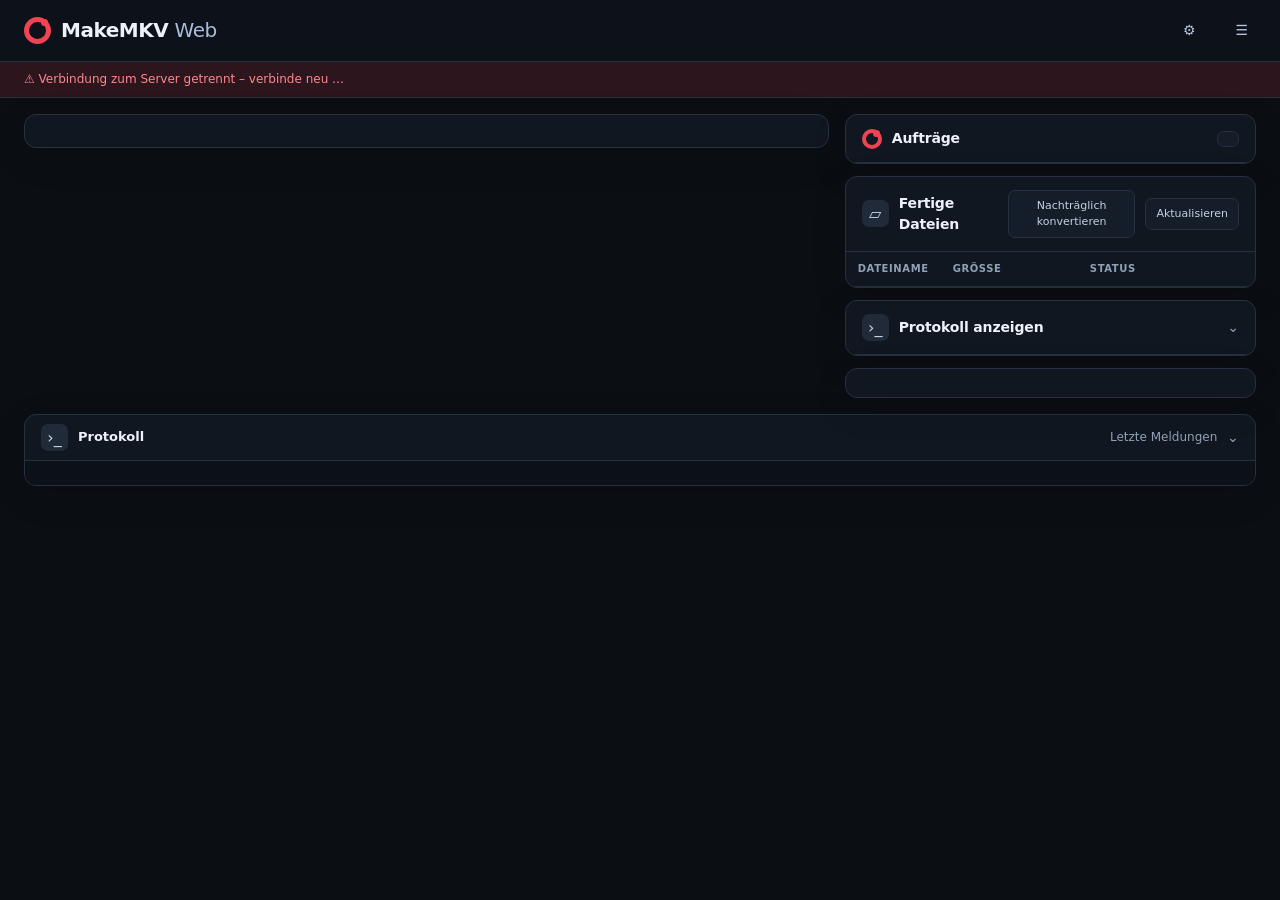
==== app/index.html @ b80bfa6c "Bibliothek: Ordneransicht (aufklappbar), Umbenennen von Dateien und Ordnern; Konvertierung pausieren" ====
<!doctype html>
<html lang="de">
<head>
<meta charset="utf-8">
<meta name="viewport" content="width=device-width,initial-scale=1">
<title>MakeMKV Web</title>
<link rel="icon" href="data:image/svg+xml,%3Csvg xmlns='http://www.w3.org/2000/svg' viewBox='0 0 32 32'%3E%3Ccircle cx='16' cy='16' r='14' fill='%23f04452'/%3E%3Ccircle cx='16' cy='16' r='5' fill='%23fff'/%3E%3Ccircle cx='16' cy='16' r='2' fill='%23f04452'/%3E%3C/svg%3E">
<style>
:root{
  color-scheme:dark;--bg:#0b0e13;--panel:#111720;--panel2:#0e141d;--line:#253041;
  --text:#edf2fa;--muted:#91a0b6;--red:#f04452;--red2:#c92e3c;--green:#36c98b;--blue:#9cb8e8;--amber:#e0a23c;
  --radius:12px;--shadow:0 10px 35px #0002;
}
*{box-sizing:border-box}
body{margin:0;background:var(--bg);color:var(--text);font:14px/1.45 Inter,ui-sans-serif,system-ui,-apple-system,"Segoe UI",sans-serif}
button,input,select{font:inherit}
button{cursor:pointer}
button:disabled{cursor:not-allowed;opacity:.5}
button:focus-visible,input:focus-visible,select:focus-visible,[role=button]:focus-visible{outline:2px solid #f04452;outline-offset:2px}
a{color:inherit}
.topbar{height:62px;display:flex;align-items:center;gap:24px;padding:0 24px;border-bottom:1px solid var(--line);background:#0d121a;position:sticky;top:0;z-index:5}
.brand{display:flex;align-items:center;gap:10px;font-size:20px;font-weight:750;white-space:nowrap;letter-spacing:-.5px}
.brand-mark{width:27px;height:27px;border:5px solid var(--red);border-radius:50%;position:relative;flex:none}
.brand-mark:after{content:"";position:absolute;width:7px;height:7px;right:-2px;top:-3px;border-radius:50%;background:var(--red)}
.drives{display:flex;gap:8px;min-width:0;overflow-x:auto}
.drive{display:flex;align-items:center;gap:10px;padding:8px 12px;border:1px solid var(--line);border-radius:9px;color:#d9e2f1;background:#121a25;white-space:nowrap;text-align:left}
.drive.sel{border-color:#3a4a62}
.drive:not(.sel){opacity:.75}
.pill{font-size:11px;color:var(--muted);background:#202938;border-radius:99px;padding:4px 8px;white-space:nowrap}
.online{color:#75e6b3;background:#153328}
.warnpill{color:#f0c36a;background:#38301a}
.busypill{color:#ff8791;background:#351b24}
.top-spacer{flex:1}
.icon-btn{border:0;background:transparent;color:#b8c5d8;padding:8px;border-radius:8px}
.icon-btn:hover{background:#1a2330}
.menuwrap{position:relative}
.menu{position:absolute;right:0;top:44px;min-width:190px;background:#121a25;border:1px solid var(--line);border-radius:10px;box-shadow:var(--shadow);padding:6px;z-index:8}
.menu button{display:block;width:100%;text-align:left;border:0;background:transparent;color:var(--text);padding:9px 12px;border-radius:7px}
.menu button:hover{background:#1a2330}
.menu button.on{color:var(--red);font-weight:650}
.banner{padding:9px 24px;font-size:12px;border-bottom:1px solid var(--line)}
.banner.warn{background:#2a2412;color:#f0c36a}
.banner.err{background:#2c151c;color:#ff8791}
main{max-width:1540px;margin:0 auto;padding:16px 24px 28px}
.layout{display:grid;grid-template-columns:minmax(0,1.8fr) minmax(330px,.92fr);gap:16px;align-items:start}
.left,.right{min-width:0;display:flex;flex-direction:column;gap:12px}
.panel{background:var(--panel);border:1px solid var(--line);border-radius:var(--radius);overflow:hidden;box-shadow:var(--shadow)}
.panel-head{display:flex;align-items:center;gap:10px;padding:13px 16px;border-bottom:1px solid var(--line)}
.panel-head h2{margin:0;font-size:14px;font-weight:700;letter-spacing:-.15px}
.panel-head .sub{color:var(--muted);font-size:12px}
.panel-head .spacer{flex:1}
.mini-icon{width:27px;height:27px;border-radius:7px;background:#202a39;display:grid;place-items:center;color:#c6d5ed;font-size:16px;flex:none}
.progress-panel{padding:17px 20px 15px}
.progress-title{display:flex;align-items:flex-start;gap:18px}
.progress-title h1{font-size:18px;margin:0 0 2px;letter-spacing:-.3px;overflow-wrap:anywhere}
.progress-title p{margin:0;color:var(--muted);font-size:12px}
.progress-title p.err{color:#ff8791}
.percent{margin-left:auto;color:var(--red);font-size:20px;font-weight:750;white-space:nowrap;display:flex;align-items:center;gap:12px}
.progress-track{height:9px;background:#252e3d;border-radius:20px;overflow:hidden;margin:13px 0 16px}
.progress-fill{height:100%;width:0;background:var(--red);border-radius:20px;transition:width .3s}
.progress-track.indet .progress-fill{width:35%!important;animation:ind 1.2s infinite ease-in-out}
@keyframes ind{0%{margin-left:-35%}100%{margin-left:100%}}
.metrics{display:grid;grid-template-columns:repeat(4,minmax(0,1fr))}
.metric{padding:0 14px;border-left:1px solid var(--line);display:flex;gap:10px;align-items:flex-start}
.metric:first-child{padding-left:0;border-left:0}
.metric .symbol{color:#a9bddf;font-size:17px}
.metric strong{display:block;font-size:12px;font-weight:650}
.metric small{display:block;color:var(--muted);font-size:11px;margin-top:2px}
.table-wrap{overflow-x:auto}
table{border-collapse:collapse;width:100%;white-space:nowrap}
th{height:34px;text-align:left;font-size:10px;letter-spacing:.06em;font-weight:650;color:var(--muted);text-transform:uppercase;background:#101620}
th,td{padding:9px 12px;border-bottom:1px solid #222d3b}
td{font-size:12px}
tbody tr:last-child td{border-bottom:0}
tbody tr:hover{background:#151e2a}
th:first-child,td:first-child{padding-left:17px;width:38px}
.check{accent-color:var(--red);width:15px;height:15px;vertical-align:middle}
.num{color:var(--muted);width:28px}
.muted{color:var(--muted)}
.tag{font-size:10px;border-radius:99px;padding:3px 7px;background:#202938;color:#9aa9c1;margin-left:7px}
.tag.red{background:#351b24;color:#ff7480}
.row-action{border:0;background:transparent;color:#9fb4d7;font-size:12px}
.namecell{display:flex;align-items:center;gap:2px}
.namecell .tag{flex:none}
.nameedit{background:transparent;border:1px solid transparent;color:var(--text);font:inherit;font-size:12px;flex:1 1 300px;min-width:130px;padding:3px 6px;border-radius:6px}
.nameedit:hover{border-color:#2b3748}
.nameedit:focus{border-color:#3a4a62;background:#0c121a;outline:0}
tr.trk td{padding:0 12px 10px 55px;border-bottom:1px solid #222d3b;background:#0e141d}
.trkgrid{display:grid;grid-template-columns:80px minmax(0,1fr) 110px;gap:3px 14px;padding:8px 12px;color:var(--muted);font-size:11px;white-space:normal}
.settings{margin:10px 13px 13px;border:1px solid #2b384a;border-radius:10px;overflow:hidden;background:var(--panel2)}
.settings.flat{margin:0 0 14px}
.settings-toggle{width:100%;display:flex;align-items:center;gap:10px;text-align:left;padding:12px 13px;background:#131b27;color:var(--text);border:0;cursor:pointer}
.settings-toggle strong{font-size:12px}
.settings-toggle .summary{font-size:11px;color:var(--muted);margin-left:4px;min-width:0;overflow:hidden;text-overflow:ellipsis}
.settings-toggle .spacer{flex:1}
.switch{display:flex;align-items:center;gap:6px;font-size:11px;color:var(--muted);flex:none}
.settings-body{padding:12px 13px 13px;border-top:1px solid var(--line)}
.settings-body.off .fields{opacity:.45}
.fields{display:grid;grid-template-columns:repeat(4,minmax(0,1fr));gap:12px}
.field label{display:block;font-size:11px;color:var(--muted);margin-bottom:5px}
.field input,.field select,.input{width:100%;height:34px;background:#0c121a;color:var(--text);border:1px solid #2b3748;border-radius:7px;padding:0 9px;min-width:0}
.field.full{grid-column:1/-1}
.help{font-size:10px;line-height:1.55;color:var(--muted);margin:10px 0 0}
.section-content{padding:0 16px}
.job{display:flex;align-items:center;gap:11px;padding:13px 2px;border-bottom:1px solid var(--line)}
.job:last-child{border-bottom:0}
.status-check{width:23px;height:23px;border-radius:50%;background:#153b31;color:var(--green);display:grid;place-items:center;font-weight:800;flex:none}
.status-check.run{background:transparent;border:3px solid #3a2a31;border-top-color:var(--red);animation:spin 1s linear infinite;font-size:0}
.status-check.wait{background:#202938;color:#9aa9c1}
.status-check.err{background:#351b24;color:#ff7480}
.status-check.skip{background:#202938;color:#9aa9c1}
@keyframes spin{to{transform:rotate(360deg)}}
.job-main{flex:1;min-width:0}
.job-main strong{display:block;font-size:12px;font-weight:650;overflow:hidden;text-overflow:ellipsis;white-space:nowrap}
.job-main small{display:block;font-size:11px;color:var(--muted);margin-top:3px;overflow-wrap:anywhere}
.job-main small.err{color:#ff8791}
.mini-bar{height:4px;background:#252e3d;border-radius:9px;overflow:hidden;margin-top:6px}
.mini-bar>div{height:100%;background:var(--red);border-radius:9px;transition:width .3s}
.status{font-size:11px;color:#72e2b0;background:#153328;border-radius:99px;padding:4px 9px;white-space:nowrap}
.status.run{color:#ff8791;background:#351b24}
.status.wait{color:#9aa9c1;background:#202938}
.status.err{color:#ff7480;background:#351b24}
.file-table th{background:transparent}
.file-table th,.file-table td{padding:10px 12px}
.file-name{max-width:175px;overflow:hidden;text-overflow:ellipsis}
.file-action{color:#c2d1e6;background:transparent;border:0;font-size:16px;text-decoration:none}
.log-body{padding:12px 16px;background:#0c1118;font:11px/1.65 ui-monospace,SFMono-Regular,Menlo,monospace;overflow:auto;max-height:205px;color:#b4c4dc}
.log-line{display:grid;grid-template-columns:62px 1fr;gap:8px;white-space:pre-wrap;overflow-wrap:anywhere}
.log-time{color:#7d91b0}
.log-good{color:#4ad49a}.log-error{color:#ff6675}
details summary{cursor:pointer;list-style:none;display:flex;align-items:center;gap:10px}
details summary::-webkit-details-marker{display:none}
details summary .chev{margin-left:auto;color:var(--muted);transition:transform .2s}
details[open] summary .chev{transform:rotate(180deg)}
.action-panel{padding:14px 16px}
.destination{display:flex;align-items:center;gap:8px;color:var(--muted);font-size:11px;margin-bottom:13px;overflow-wrap:anywhere}
.destination strong{font-weight:550;color:#d4deed}
.folderrow{display:flex;align-items:center;gap:8px;margin-bottom:12px}
.folderrow label{font-size:11px;color:var(--muted)}
.primary{width:100%;border:0;border-radius:8px;background:var(--red);color:white;font-weight:700;padding:10px 14px;transition:background .15s}
.primary:hover:not(:disabled){background:#ff5965}
.secondary{border:1px solid var(--line);background:#151d28;color:#c4d0e1;padding:7px 10px;border-radius:7px;font-size:11px;text-decoration:none;display:inline-block}
.secondary:hover:not(:disabled){border-color:#3a4a62}
.secondary.danger{color:#ff7480}
.actions2{display:flex;gap:8px;flex-wrap:wrap;margin-top:10px}
.bottom-log{margin-top:16px}
.footerline{display:flex;align-items:center;gap:10px;padding:9px 16px;border-bottom:1px solid var(--line)}
.footerline h2{font-size:13px;margin:0}
.footerline .spacer{flex:1}
.hidden{display:none!important}
.empty{padding:26px 16px;text-align:center;color:var(--muted);font-size:12px}
.toast{position:fixed;bottom:18px;right:20px;padding:12px 16px;border:1px solid #315444;border-radius:9px;background:#11251e;color:#a6f2ce;box-shadow:var(--shadow);display:none;z-index:10;max-width:420px}
.toast.err{border-color:#5a2a33;background:#2c151c;color:#ffb0b8}
.folder td{background:#0f1520;border-bottom:1px solid #222d3b}
.foldertoggle{background:transparent;border:0;color:var(--text);font:inherit;display:inline-flex;gap:10px;align-items:center;padding:3px 6px;border-radius:6px;text-align:left}
.foldertoggle:hover{background:#1a2330}
.chevb{display:inline-block;transition:transform .15s;color:var(--muted)}
.chevb.open{transform:rotate(90deg)}
.fileindent{padding-left:34px;display:flex;align-items:center;gap:8px;min-width:0}
.editrow{display:flex;gap:8px;align-items:center;flex-wrap:wrap}
tr.file td:first-child{padding-left:30px}
.lib-body{padding:14px 16px}
.st{font-size:11px;padding:3px 8px;border-radius:99px;background:#202938;color:#9aa9c1;white-space:nowrap}
.st.ok{background:#153328;color:#75e6b3}.st.busy{background:#351b24;color:#ff8791}.st.warn{background:#38301a;color:#f0c36a}
.libtools{display:flex;gap:8px;align-items:center;flex-wrap:wrap;margin-top:12px}
dialog{border:1px solid var(--line);border-radius:14px;background:var(--panel);color:var(--text);padding:0;width:min(560px,94vw)}
dialog::backdrop{background:rgba(0,0,0,.6)}
dialog form{padding:20px;display:grid;gap:14px}
dialog h3{margin:0;font-size:16px}
.chk{display:flex;gap:10px;align-items:center;font-size:13px}
.two{display:grid;grid-template-columns:1fr 1fr;gap:12px}
.rowend{display:flex;justify-content:flex-end;gap:8px;align-items:center;flex-wrap:wrap}
@media(max-width:1050px){.layout{grid-template-columns:1fr}.right{display:grid;grid-template-columns:repeat(2,minmax(0,1fr));align-items:start}.right .action-panel{grid-column:1/-1}.bottom-log{margin-top:12px}}
@media(max-width:700px){.topbar{padding:0 13px;gap:12px}.brand{font-size:17px}.drive{font-size:11px;padding:7px}.drive .pill:not(.online):not(.warnpill):not(.busypill){display:none}main{padding:12px}.right{display:flex;align-items:stretch}.metrics{grid-template-columns:repeat(2,minmax(0,1fr));gap:12px}.metric{border:0;padding:0}.fields{grid-template-columns:repeat(2,minmax(0,1fr))}.progress-title h1{font-size:16px}th,td{padding:9px 10px}.panel-head{padding:12px}.log-body{font-size:10px}.banner{padding:9px 13px}}
</style>
</head>
<body>
<header class="topbar">
  <div class="brand"><span class="brand-mark"></span><span>MakeMKV <span style="font-weight:450;color:#a9bdd8">Web</span></span></div>
  <div class="drives" id="drivechips"></div>
  <div class="top-spacer"></div>
  <button class="icon-btn" id="btn-set" title="Einstellungen" aria-label="Einstellungen">⚙</button>
  <div class="menuwrap">
    <button class="icon-btn" id="btn-menu" title="Menü" aria-label="Menü" aria-haspopup="true">☰</button>
    <div class="menu hidden" id="menu" role="menu">
      <button role="menuitem" data-view="drives">Laufwerke</button>
      <button role="menuitem" data-view="lib">Bibliothek</button>
    </div>
  </div>
</header>
<div id="banners"></div>
<main>
  <div id="view-drives">
    <div class="layout">
      <section class="left">
        <section class="panel progress-panel" id="prog"></section>
        <section class="panel" id="titlesPanel" hidden></section>
      </section>
      <aside class="right">
        <section class="panel">
          <div class="panel-head"><span class="brand-mark" style="width:20px;height:20px;border-width:4px"></span><div><h2>Aufträge</h2><span class="sub" id="jobsDest"></span></div><span class="spacer"></span><button class="secondary pause-btn" hidden></button></div>
          <div class="section-content" id="jobs"></div>
        </section>
        <section class="panel">
          <div class="panel-head"><span class="mini-icon">▱</span><h2>Fertige Dateien</h2><span class="spacer"></span><button class="secondary" id="to-lib" title="Alle Dateien im Ziel anzeigen und nicht konvertierte nachträglich konvertieren">Nachträglich konvertieren</button><button class="secondary" id="files-reload">Aktualisieren</button></div>
          <div class="table-wrap"><table class="file-table"><thead><tr><th>Dateiname</th><th>Größe</th><th>Status</th><th></th></tr></thead><tbody id="filesBody"></tbody></table></div>
          <div class="empty" id="nofiles" hidden>Noch nichts im Ausgabeordner.</div>
        </section>
        <section class="panel">
          <details id="compactLog">
            <summary class="panel-head"><span class="mini-icon">›_</span><h2>Protokoll anzeigen</h2><span class="chev">⌄</span></summary>
            <div class="log-body" id="logCompact"></div>
          </details>
        </section>
        <section class="panel action-panel" id="actionPanel"></section>
      </aside>
    </div>
    <section class="panel bottom-log">
      <details open id="fullLog">
        <summary class="footerline"><span class="mini-icon">›_</span><h2>Protokoll</h2><span class="spacer"></span><span class="muted" style="font-size:12px">Letzte Meldungen</span><span class="chev">⌃</span></summary>
        <div class="log-body" id="logFull" style="max-height:220px"></div>
      </details>
    </section>
  </div>

  <div id="view-lib" hidden>
    <section class="panel">
      <div class="panel-head"><button class="secondary" id="lib-back" title="Zurück zu den Laufwerken">← Laufwerke</button><span class="mini-icon">▤</span><h2>Bibliothek</h2><span class="pill" id="filesdir"></span><span class="pill" id="libinfo"></span><span class="spacer"></span>
        <input class="input" id="libfilter" placeholder="Filtern …" style="width:200px;height:30px"><button class="secondary" id="lib-reload">Aktualisieren</button></div>
      <div class="lib-body">
        <div class="settings flat">
          <div class="settings-toggle" style="cursor:default"><span class="mini-icon">⚙</span><strong>Nachträglich konvertieren</strong><span class="summary">Das Original wird nach bestandener Prüfung (Länge, Spurzahl) durch die kleinere x265-Datei ersetzt. Gelesen wird direkt vom NAS.</span></div>
          <div class="settings-body"><div class="fields" id="libcv"></div>
            <div class="libtools"><button class="primary" id="lib-go" style="width:auto" disabled>Auswahl konvertieren</button>
              <button class="secondary" id="lib-allok">Alle „Original“ wählen</button><button class="secondary" id="lib-none">Keine</button><span class="muted" style="font-size:11px" id="lib-sel"></span></div></div>
        </div>
        <div class="table-wrap"><table><thead><tr><th></th><th>Datei</th><th>Video</th><th>Audio</th><th>Größe</th><th>Status</th><th></th></tr></thead><tbody id="liblist"></tbody></table></div>
        <div class="empty" id="nolib" hidden>Keine Videodateien im Ausgabeordner.</div>
      </div>
    </section>
    <section class="panel" style="margin-top:12px">
      <div class="panel-head"><span class="brand-mark" style="width:20px;height:20px;border-width:4px"></span><h2>Aufträge</h2><span class="spacer"></span><button class="secondary pause-btn" hidden></button></div>
      <div class="section-content" id="jobs2"></div>
    </section>
  </div>
</main>
<div class="toast" id="toast" role="status" aria-live="polite"></div>

<dialog id="dlg">
  <form method="dialog" id="setform">
    <h3>Einstellungen</h3>
    <label class="chk"><input class="check" type="checkbox" id="s-auto_scan"> Eingelegte Disc automatisch analysieren</label>
    <label class="chk"><input class="check" type="checkbox" id="s-auto_eject"> Nach erfolgreichem Rip automatisch auswerfen</label>
    <div class="two field"><div><label for="s-minlength">Minimale Titellänge (Sekunden)</label><input type="number" id="s-minlength" min="0" step="10"></div>
      <div><label for="s-conv_segments">Segmente pro Film (0 = automatisch)</label><input type="number" id="s-conv_segments" min="0" max="12" step="1"></div></div>
    <div class="two field"><div><label for="s-audio_langs">Audio-Sprachen behalten</label><input type="text" id="s-audio_langs" placeholder="alle – z. B. deu,eng"></div>
      <div><label for="s-sub_langs">Untertitel behalten</label><input type="text" id="s-sub_langs" placeholder="alle – z. B. deu"></div></div>
    <p class="help" style="margin:-6px 0 0">3-Buchstaben-Sprachcodes (deu, eng, fra …). Video und Spuren ohne Sprachangabe bleiben immer erhalten. Gilt für den nächsten Rip.
      Segmente: x265 nutzt pro Prozess nur ca. 4–8 Kerne – bei „0“ entscheidet die App vor jeder Konvertierung selbst nach freien Kernen und RAM; 1 = nie teilen.</p>
    <div class="two field"><div><label for="s-conv_parallel">Gleichzeitige Dateien (Konvertierung)</label><input type="number" id="s-conv_parallel" min="1" max="8" step="1"></div>
      <div><label for="s-key">Eigener MakeMKV-Key (optional)</label><input type="text" id="s-key" placeholder="leer = öffentlicher Beta-Key"></div></div>
    <div class="muted" style="font-size:11px" id="keystate"></div>
    <div class="rowend"><button type="button" class="secondary" id="s-cancel">Schließen</button><button type="submit" class="primary" style="width:auto" id="s-save" value="save">Speichern</button></div>
  </form>
</dialog>
<script>
const $ = (s, r=document) => r.querySelector(s);
const esc = s => String(s ?? '').replace(/[&<>"']/g, c => ({'&':'&amp;','<':'&lt;','>':'&gt;','"':'&quot;',"'":'&#39;'}[c]));
const dec = s => String(s).replace('.', ',');
const fmtB = n => { if(!n) return '0 B'; const u=['B','KB','MB','GB','TB']; let i=0; while(n>=1024&&i<4){n/=1024;i++} return dec(i?n.toFixed(i>2?2:1):n)+' '+u[i]; };
const pad = n => String(n).padStart(2,'0');
const fmtD = s => { s=Math.max(0,Math.round(s)); const h=Math.floor(s/3600),m=Math.floor(s%3600/60),x=s%60; return h?`${h}:${pad(m)}:${pad(x)}`:`${m}:${pad(x)}`; };
const ago = ts => { const s=Date.now()/1000-ts; return s<90?'gerade eben':s<5400?`vor ${Math.round(s/60)} Min.`:s<172800?`vor ${Math.round(s/3600)} Std.`:`vor ${Math.round(s/86400)} Tagen`; };
const setHtml = (el, h) => { if(el && el.dataset.h !== h){ el.innerHTML = h; el.dataset.h = h; } };

let S = null, view = 'drives', selDrive = null, connFailed = false;
const ui = { sel:{}, names:{}, folder:{}, open:{}, conv:{}, sig:{}, hideShort:false, cvOpen:true, rate:{}, wasBusy:{}, upDone:-1, files:[] };
const keyOf = d => `${d.id}:${d.scan_id}`;

function toast(msg, err=false){
  const el = $('#toast'); el.textContent = msg; el.classList.toggle('err', err); el.style.display = 'block';
  clearTimeout(toast.t); toast.t = setTimeout(() => el.style.display = 'none', err ? 6000 : 2800);
}
async function api(path, method='POST', body){
  const r = await fetch(path, {method, headers: body?{'Content-Type':'application/json'}:{}, body: body?JSON.stringify(body):undefined});
  if(!r.ok){ let m=r.statusText; try{ m=(await r.json()).detail||m }catch{} toast(m, true); throw new Error(m); }
  return r.json();
}

// ---------- Verbindung (Server-Sent Events)
function connect(){
  const es = new EventSource('/api/events');
  es.onmessage = e => { S = JSON.parse(e.data); connFailed = false; render(); };
  es.onerror = () => { connFailed = true; es.close(); renderBanners(); setTimeout(connect, 2500); };
}

// ---------- Hilfen: Laufwerk, Auswahl, Presets
function curDrive(){
  if(!S) return null;
  let d = S.drives.find(x => x.id === selDrive);
  if(!d){ d = S.drives.find(x => x.job || x.disc) || S.drives[0] || null; selDrive = d ? d.id : null; }
  return d;
}
const mainTitleIds = disc => { const max = Math.max(0, ...disc.titles.map(t=>t.duration)); return disc.titles.filter(t => t.duration >= max*0.5).map(t=>t.id); };
function selOf(d){
  const k = keyOf(d);
  if(!ui.sel[k]){ ui.sel[k] = Object.fromEntries(d.disc.titles.map(t=>[t.id, false])); mainTitleIds(d.disc).forEach(i => ui.sel[k][i] = true); }
  return ui.sel[k];
}
// MakeMKV liefert oft für alle Titel den Disc-Namen -> bei Doppelten die Titelnummer anhängen
function suggestName(disc, t){
  const base = (t.name || '').trim() || `Titel ${t.id+1}`;
  const dup = disc.titles.filter(x => (x.name||'').trim() === base).length > 1;
  return dup ? `${base} - Titel ${pad(t.id+1)}` : base;
}
const CV_FALLBACK = {convert:false, rf:21, preset:'slow', tune:'none', extra:'aq-mode=3:no-sao=1', audio:'copy'};
const discKind = d => /blu/i.test(d.disc.type||'') ? 'bluray' : 'dvd';
function convOf(d){
  const k = keyOf(d);
  if(!ui.conv[k]) ui.conv[k] = {...CV_FALLBACK, ...((S.settings.presets||{})[discKind(d)]||{})};
  return ui.conv[k];
}
const PRESETS = ['ultrafast','fast','medium','slow','slower','veryslow'];
const TUNES = [['none','keins'],['film','film'],['animation','animation'],['grain','grain'],['stillimage','stillimage']];
const AUDIOS = [['copy','Original (Passthrough)'],['ac3','AC3 640 kb/s'],['aac','AAC 256 kb/s']];
const AUDIO_NAMEN = {copy:'Original-Audio', ac3:'AC3 640 kb/s', aac:'AAC 256 kb/s', eac3:'E-AC3 640 kb/s', opus:'Opus'};
const optsOf = (list, cur) => list.map(([v,l]) => `<option value="${v}" ${String(v)===String(cur)?'selected':''}>${l}</option>`).join('');
function cvFields(c, attr, dis){
  const rfs = [18,19,20,21,22,23,24,25]; if(!rfs.includes(+c.rf)){ rfs.push(+c.rf); rfs.sort((a,b)=>a-b); }
  const aud = AUDIOS.some(([v]) => v===c.audio) ? AUDIOS : [...AUDIOS, [c.audio, AUDIO_NAMEN[c.audio]||c.audio]];
  return `<div class="field"><label for="${attr}-rf">Qualität (RF)</label><select id="${attr}-rf" data-${attr}="rf" ${dis}>${optsOf(rfs.map(v=>[v,v]), c.rf)}</select></div>
    <div class="field"><label for="${attr}-preset">Preset</label><select id="${attr}-preset" data-${attr}="preset" ${dis}>${optsOf(PRESETS.map(v=>[v,v]), c.preset)}</select></div>
    <div class="field"><label for="${attr}-tune">Tune</label><select id="${attr}-tune" data-${attr}="tune" ${dis}>${optsOf(TUNES, c.tune)}</select></div>
    <div class="field"><label for="${attr}-audio">Audio</label><select id="${attr}-audio" data-${attr}="audio" ${dis}>${optsOf(aud, c.audio)}</select></div>
    <div class="field full"><label for="${attr}-extra">Zusatz-Optionen x265</label><input id="${attr}-extra" data-${attr}="extra" value="${esc(c.extra)}" placeholder="z. B. aq-mode=3:no-sao=1" ${dis}></div>`;
}
const CV_HELP = 'RF 20–22 ist ein guter Kompromiss. Software-Encoding (CPU), Untertitel und Kapitel bleiben unverändert; schwarze Balken werden automatisch entfernt. x265 rechnet nur auf der CPU. Mit „slow“ kann die Konvertierung deutlich länger als das Rippen dauern. („film“ und „stillimage“ kennt x265 nicht – dann wird kein Tune gesetzt.)';
const cvSummary = c => c.convert ? `x265 10-bit · RF ${c.rf} · Preset ${c.preset} · Tune ${c.tune==='none'?'keins':c.tune} · ${AUDIO_NAMEN[c.audio]||c.audio}` : 'aus – Original ohne Konvertierung';

// ---------- Rendering
function render(){
  renderBanners(); renderChips();
  const d = curDrive();
  if(view === 'drives'){ renderProgress(d); renderTitles(d); renderAction(d); renderLogs(d); }
  renderJobs();
  let pct = null;
  for(const x of S.drives){
    if(x.job && x.job.kind!=='scan') pct = Math.round((x.job.overall||0)*100);
    const was = ui.wasBusy[x.id]; ui.wasBusy[x.id] = !!x.job;
    if(was && !x.job) refreshLists();
  }
  const done = (S.uploads||[]).filter(u => u.status==='done').length;
  if(done !== ui.upDone){ ui.upDone = done; refreshLists(); }
  document.title = pct!==null ? `${pct} % – MakeMKV Web` : 'MakeMKV Web';
}
function refreshLists(){ loadFiles(); if(view==='lib') loadLibrary(); }

function renderBanners(){
  const b = [];
  if(connFailed) b.push(['err','Verbindung zum Server getrennt – verbinde neu …']);
  const o = S && S.output;
  if(o){
    if(o.stalled) b.push(['warn',`Das Ziel ${o.dir} antwortet nur sehr langsam (Netzwerk/NAS überlastet?). Rips laufen dadurch langsamer.`]);
    else if(!o.mounted) b.push(['warn',`${o.preferred} ist nicht eingehängt – es wird vorübergehend lokal auf diesem Server gespeichert (${o.dir}).`]);
  }
  setHtml($('#banners'), b.map(([c,t]) => `<div class="banner ${c}">⚠ ${esc(t)}</div>`).join(''));
}

const STATUSTXT = { empty:'Laufwerk verbunden', open:'Schublade offen', loading:'Laufwerk lädt …', ready:'Disc erkannt', unknown:'…' };
function renderChips(){
  const cur = curDrive();
  if(!S.drives.length){ setHtml($('#drivechips'), '<div class="drive"><span>Kein Laufwerk</span><span class="pill warnpill">● nicht verbunden</span></div>'); return; }
  setHtml($('#drivechips'), S.drives.map(d => {
    const busy = d.job ? (d.job.kind==='scan' ? 'analysiert …' : d.job.kind==='backup' ? 'Backup läuft' : 'rippt …') : null;
    const cls = busy ? 'busypill' : (d.status==='open'||d.status==='loading') ? 'warnpill' : 'online';
    return `<button class="drive ${cur && d.id===cur.id?'sel':''}" data-drive="${d.id}">${esc(d.name)} <span class="pill">${esc(d.dev)}</span><span class="pill ${cls}">● ${busy || STATUSTXT[d.status] || '…'}</span></button>`;
  }).join(''));
}

function rate(d){        // geglättete Geschwindigkeit aus dem Fortschritt (Bytes/s)
  const j = d.job, done = (j.overall||0)*(j.bytes||0);
  let r = ui.rate[d.id];
  if(!r || r.job !== j.started){ r = ui.rate[d.id] = {job:j.started, t:S.now, b:done, v:0}; }
  else if(S.now - r.t >= 3){ const inst = Math.max(0,(done-r.b)/(S.now-r.t)); r.v = r.v ? r.v*0.6+inst*0.4 : inst; r.t = S.now; r.b = done; }
  return r.v;
}

function renderProgress(d){
  let title, line = '', lineErr = false, pct = null, bar = 0, indet = false, cancel = false, m = ['–','–','–','–'];
  if(!d){ title = 'Kein Laufwerk gefunden'; line = 'USB-Laufwerk anstecken – es erscheint hier automatisch.'; }
  else if(d.job && d.job.kind==='scan'){
    const j = d.job; title = 'Disc wird analysiert'; line = j.text || '…'; indet = !(j.total>0); pct = indet ? null : Math.round(j.total*100); bar = pct||0; cancel = true;
    m = ['–', fmtD(S.now-j.started), '–', '–'];
  } else if(d.job){
    const j = d.job, el = Math.max(1, S.now-j.started), ov = j.overall||0, v = rate(d);
    title = (d.disc && d.disc.name) || 'Rip';
    line = (j.title ? `Titel ${pad(j.index||0)} von ${j.count}: ${j.title}` : 'Starte …') + (j.text ? ` – ${j.text}` : '');
    pct = Math.round(ov*100); bar = pct; cancel = true;
    const eta = ov>0.01 ? ((v>0 && j.bytes) ? j.bytes*(1-ov)/v : el/ov-el) : 0;
    m = [v>0 ? `${fmtB(v)}/s` : '–', fmtD(el), eta ? fmtD(eta) : '–', j.kind==='backup' ? 'Backup' : `${j.index||0} / ${j.count}`];
  } else if(d.disc){
    title = d.disc.name || 'Unbenannte Disc'; lineErr = !!d.error;
    line = d.error || `${d.disc.type} · ${d.disc.titles.length} Titel – Titel auswählen und rippen`;
  } else if(d.error){ title = 'Analyse fehlgeschlagen'; line = d.error; lineErr = true; }
  else {
    title = {ready:'Disc erkannt', open:'Schublade ist offen', loading:'Laufwerk liest die Disc ein …'}[d.status] || 'Bitte eine DVD oder Blu-ray einlegen';
    line = {empty:'Sie wird automatisch erkannt und analysiert.', open:'Disc einlegen oder Schublade schließen.', ready:'Die Analyse startet gleich.'}[d.status] || '';
  }
  const mets = [['◉','Geschwindigkeit'],['◴','Laufzeit'],['◷','Restzeit'],['▤','Titel']];
  setHtml($('#prog'), `<div class="progress-title"><div><h1>${esc(title)}</h1><p class="${lineErr?'err':''}">${esc(line)}</p></div>
      ${(pct!==null||cancel) ? `<div class="percent">${pct!==null ? pct+' %' : ''}${cancel ? '<button class="secondary danger" data-act="cancel">Abbrechen</button>' : ''}</div>` : ''}</div>
    <div class="progress-track ${indet?'indet':''}" role="progressbar" aria-valuenow="${bar}" aria-valuemin="0" aria-valuemax="100" aria-label="Fortschritt"><div class="progress-fill" style="width:${bar}%"></div></div>
    <div class="metrics">${mets.map(([s,l],i) => `<div class="metric"><span class="symbol">${s}</span><div><strong>${esc(m[i])}</strong><small>${l}</small></div></div>`).join('')}</div>`);
}

// ---- Titelliste + Konvertierung
function renderTitles(d){
  const pn = $('#titlesPanel');
  if(!d || !d.disc){ pn.hidden = true; ui.sig.titles = ''; return; }
  pn.hidden = false;
  const sig = [d.id, d.scan_id, d.job ? d.job.kind : '', S.output.dir].join('|');
  if(ui.sig.titles !== sig){ ui.sig.titles = sig; buildTitles(d); } else updateTitlesLive(d);
}
function buildTitles(d){
  const disc = d.disc, k = keyOf(d), sel = selOf(d), names = ui.names[k] ||= {}, busy = !!d.job, dis = busy ? 'disabled' : '';
  const mainId = disc.titles.reduce((a,t) => t.duration > (a?.duration||0) ? t : a, null)?.id;
  if(ui.folder[k] === undefined) ui.folder[k] = disc.name || disc.volume || 'Disc';
  const c = convOf(d), kind = discKind(d)==='bluray' ? 'Blu-rays' : 'DVDs';
  const rows = disc.titles.map(t => {
    const cnt = ty => t.tracks.filter(x => x.type===ty).length, short = t.duration < 300, mut = short ? 'muted' : '';
    const open = ui.open[k+':'+t.id], nm = names[t.id] ?? suggestName(disc, t);
    const tag = t.id===mainId ? '<span class="tag red">Längster</span>' : short ? '<span class="tag">Kurz</span>' : '';
    const trk = open ? `<tr class="trk"><td colspan="7"><div class="trkgrid">${t.tracks.map(x => `<span>${esc(x.type)}</span><span>${esc(x.info||x.codec)}${x.res?' · '+esc(x.res):''}${x.layout?' · '+esc(x.layout):''}</span><span>${esc(x.lang||x.code)}</span>`).join('')}</div></td></tr>` : '';
    return `<tr data-t="${t.id}" data-short="${short}" class="${short && ui.hideShort ? 'hidden' : ''}">
      <td><input class="check" type="checkbox" data-sel="${t.id}" ${sel[t.id]?'checked':''} ${dis} aria-label="Titel ${t.id+1} auswählen"></td><td class="num">${t.id+1}</td>
      <td><div class="namecell"><input class="nameedit" type="text" data-name="${t.id}" value="${esc(nm)}" ${dis} aria-label="Dateiname Titel ${t.id+1}">${tag}</div></td>
      <td class="${mut}">${esc(t.duration_text)}</td><td class="${mut}">${esc(t.size_text)}</td><td class="${mut}">${t.chapters} Kap.</td>
      <td><button class="row-action" data-trk="${t.id}">${cnt('Video')} V · ${cnt('Audio')} A · ${cnt('Subtitles')} UT${open?'⌃':'⌄'}</button></td></tr>${trk}`;
  }).join('');
  $('#titlesPanel').innerHTML = `
    <div class="panel-head"><span class="mini-icon">☑</span><h2>Titel auswählen</h2><span class="spacer"></span><span class="sub" id="selectedCount"></span><button class="icon-btn" id="filterBtn" title="Kurze Titel (unter 5 Min.) ein-/ausblenden" aria-label="Kurze Titel ein-/ausblenden">▽</button></div>
    <div class="table-wrap"><table><thead><tr><th><input id="selectAll" class="check" type="checkbox" aria-label="Alle Titel auswählen" ${dis}></th><th>#</th><th>Dateiname</th><th>Dauer</th><th>Größe</th><th>Kapitel</th><th>Spuren</th></tr></thead><tbody>${rows}</tbody></table></div>
    <div class="settings">
      <div class="settings-toggle" id="cvToggle" role="button" tabindex="0" aria-expanded="${ui.cvOpen}"><span class="mini-icon">⚙</span><strong>Nach dem Rippen konvertieren</strong><span class="summary" id="cvSummary"></span><span class="spacer"></span>
        <label class="switch" title="Konvertierung ein-/ausschalten"><input class="check" type="checkbox" data-cv="convert" ${c.convert?'checked':''} ${dis}> aktiv</label><span id="cvChev">${ui.cvOpen?'⌃':'⌄'}</span></div>
      <div class="settings-body ${ui.cvOpen?'':'hidden'} ${c.convert?'':'off'}" id="cvBody"><div class="fields">${cvFields(c,'cv',dis)}</div><p class="help">${esc(CV_HELP)}</p>
        <div style="margin-top:10px"><button class="secondary" data-act="savepreset" ${dis}>Als Standard für ${kind} speichern</button></div></div>
    </div>`;
  updateTitlesLive(d);
}
function updateTitlesLive(d){
  const disc = d.disc, sel = selOf(d), ts = disc.titles.filter(t => sel[t.id]), bytes = ts.reduce((a,t) => a+t.bytes, 0), c = convOf(d);
  const set = (id, v) => { const e = $(id); if(e) e.textContent = v; };
  set('#selectedCount', `${ts.length} ausgewählt`); set('#cvSummary', cvSummary(c));
  const all = $('#selectAll'); if(all){ all.checked = ts.length === disc.titles.length; all.indeterminate = ts.length>0 && ts.length<disc.titles.length; }
  const ac = $('#actionCount'); if(ac) ac.textContent = `${ts.length} Titel · ${fmtB(bytes)}${c.convert ? ' (Rohdaten)' : ''}`;
  const rip = $('#ripBtn'); if(rip) rip.disabled = !!d.job || !ts.length;
}
$('#titlesPanel').addEventListener('input', e => {
  const d = curDrive(); if(!d || !d.disc) return; const t = e.target, k = keyOf(d);
  if(t.dataset.sel !== undefined){ selOf(d)[t.dataset.sel] = t.checked; updateTitlesLive(d); }
  else if(t.id === 'selectAll'){ const sel = selOf(d); d.disc.titles.forEach(x => sel[x.id] = t.checked); document.querySelectorAll('#titlesPanel [data-sel]').forEach(c => c.checked = t.checked); updateTitlesLive(d); }
  else if(t.dataset.name !== undefined){ (ui.names[k] ||= {})[t.dataset.name] = t.value; }
  else if(t.dataset.cv !== undefined){
    const c = convOf(d), f = t.dataset.cv;
    c[f] = t.type==='checkbox' ? t.checked : f==='rf' ? (+t.value||21) : t.value;
    if(f === 'convert'){ const b = $('#cvBody'); if(b) b.classList.toggle('off', !t.checked); }
    updateTitlesLive(d);
  }
});
function toggleCv(){
  ui.cvOpen = !ui.cvOpen; $('#cvBody').classList.toggle('hidden', !ui.cvOpen); $('#cvChev').textContent = ui.cvOpen ? '⌃' : '⌄'; $('#cvToggle').setAttribute('aria-expanded', ui.cvOpen);
}
$('#titlesPanel').addEventListener('click', async e => {
  const d = curDrive(); if(!d || !d.disc) return; const t = e.target;
  if(t.closest('#filterBtn')){
    ui.hideShort = !ui.hideShort;
    document.querySelectorAll('#titlesPanel tr[data-short="true"]').forEach(r => r.classList.toggle('hidden', ui.hideShort));
    toast(ui.hideShort ? 'Kurze Titel ausgeblendet.' : 'Alle Titel werden angezeigt.');
  } else if(t.closest('[data-trk]')){ const kk = keyOf(d)+':'+t.closest('[data-trk]').dataset.trk; ui.open[kk] = !ui.open[kk]; buildTitles(d); }
  else if(t.closest('[data-act="savepreset"]')){ await api('/api/settings','POST',{presets:{[discKind(d)]: convOf(d)}}); toast('Als Standard gespeichert ✓'); }
  else if(t.closest('#cvToggle') && !t.closest('.switch')) toggleCv();
});
$('#titlesPanel').addEventListener('keydown', e => { if((e.key==='Enter'||e.key===' ') && e.target.id==='cvToggle'){ e.preventDefault(); toggleCv(); } });

// ---- Aktionsfeld
function renderAction(d){
  const el = $('#actionPanel'), disc = d && d.disc, busy = !!(d && d.job);
  const sig = [d?d.id:'', d?d.scan_id:'', busy, d?d.status:'', !!disc, S.output.dir].join('|');
  if(ui.sig.action !== sig){
    ui.sig.action = sig;
    const k = d && keyOf(d);
    el.innerHTML = `<div class="destination"><span>♧</span><span><strong id="actionCount">${disc ? '' : 'Keine Disc'}</strong> · ${esc(S.output.dir)}</span></div>
      ${disc ? `<div class="folderrow"><label for="folder">Ordner</label><input class="input" id="folder" value="${esc(ui.folder[k]||'')}" ${busy?'disabled':''}></div>` : ''}
      <button class="primary" id="ripBtn" data-act="rip" ${(!disc||busy)?'disabled':''}>${busy ? 'Läuft …' : '▶ &nbsp; Auswahl rippen'}</button>
      <div class="actions2">${d && d.status==='ready' && !busy ? '<button class="secondary" data-act="scan">Neu analysieren</button>' : ''}${disc && !busy ? '<button class="secondary" data-act="backup" title="Entschlüsselte Kopie der ganzen Disc (BDMV/VIDEO_TS-Ordner)">Disc-Backup</button>' : ''}${d && d.status==='open' ? '<button class="secondary" data-act="close">Schublade schließen</button>' : ''}${d ? `<button class="secondary" data-act="eject" ${busy?'disabled':''}>Auswerfen</button>` : ''}</div>`;
  }
  if(disc) updateTitlesLive(d);
}
$('#actionPanel').addEventListener('input', e => { const d = curDrive(); if(d && e.target.id==='folder') ui.folder[keyOf(d)] = e.target.value; });
async function startRip(d, mode){
  const k = keyOf(d), sel = selOf(d), names = ui.names[k]||{}, cv = convOf(d);
  const titles = mode==='mkv' ? d.disc.titles.filter(t => sel[t.id]).map(t => ({id:t.id, name:(names[t.id] ?? suggestName(d.disc, t)).trim()})) : [];
  if(mode==='mkv' && !titles.length){ toast('Bitte mindestens einen Titel auswählen.', true); return; }
  await api(`/api/drives/${d.id}/rip`, 'POST', {titles, folder: ui.folder[k]||'', mode, convert: (mode==='mkv' && cv.convert) ? cv : null});
}
async function driveAction(ev){
  const b = ev.target.closest('[data-act]'); if(!b) return; const d = curDrive(); if(!d) return; const a = b.dataset.act;
  if(a==='scan') api(`/api/drives/${d.id}/scan`);
  else if(a==='eject') api(`/api/drives/${d.id}/eject`);
  else if(a==='close') api(`/api/drives/${d.id}/close`);
  else if(a==='cancel'){ if(confirm('Laufenden Vorgang abbrechen?')) api(`/api/drives/${d.id}/cancel`); }
  else if(a==='rip') startRip(d, 'mkv');
  else if(a==='backup'){ if(confirm('Komplettes entschlüsseltes Disc-Backup erstellen? Das dauert länger und braucht den vollen Platz der Disc.')) startRip(d, 'backup'); }
}
$('#actionPanel').addEventListener('click', driveAction);
$('#prog').addEventListener('click', driveAction);
$('#drivechips').addEventListener('click', e => { const b = e.target.closest('[data-drive]'); if(b){ selDrive = b.dataset.drive; ui.sig.titles = ''; ui.sig.action = ''; render(); } });

// ---- Protokoll
function renderLogs(d){
  const log = d ? d.log : [];
  const line = l => `<div class="log-line"><span class="log-time">${esc(l.t)}</span><span class="${l.l==='ok'?'log-good':l.l==='error'?'log-error':''}">${esc(l.m)}</span></div>`;
  const put = (el, h) => { const end = el.scrollTop + el.clientHeight >= el.scrollHeight - 12; setHtml(el, h); if(end) el.scrollTop = el.scrollHeight; };
  put($('#logFull'), log.map(line).join('') || '<span class="muted">noch keine Meldungen</span>');
  put($('#logCompact'), log.slice(-4).map(line).join('') || '<span class="muted">noch keine Meldungen</span>');
}

// ---- Aufträge (Konvertierung + Übertragung)
const baseName = p => String(p).split('/').pop();
function jobRow(x){
  const o = x.o; let cls = '', txt = 'Fertig', icon = '<span class="status-check">✓</span>', small = '', err = false, bar = '', btn;
  if(x.k === 'c'){
    if(o.status === 'running' && o.paused){ const p = Math.round(o.pct*100); cls = 'wait'; txt = 'Pausiert'; icon = '<span class="status-check wait">⏸</span>';
      small = `Konvertierung pausiert bei ${p} % – mit „Fortsetzen“ geht es weiter`; bar = `<div class="mini-bar"><div style="width:${p}%"></div></div>`; }
    else if(o.status === 'running'){ const p = Math.round(o.pct*100); cls = 'run'; txt = 'Läuft'; icon = '<span class="status-check run"></span>';
      small = `Konvertierung ${p} %${o.fps ? ` · ${dec(o.fps.toFixed(1))} fps` : ''}${o.speed ? ` · ${dec(o.speed.toFixed(2))}× Echtzeit` : ''}${o.eta ? ` · Restzeit ${fmtD(o.eta)}` : ''}${o.mode ? ` · ${o.mode}` : ''}`;
      bar = `<div class="mini-bar"><div style="width:${p}%"></div></div>`; }
    else if(o.status === 'queued'){ cls = 'wait'; txt = 'Wartet'; icon = '<span class="status-check wait">…</span>'; small = `Konvertierung eingereiht${S.conv_paused ? ' (pausiert)' : ''} · ${fmtB(o.size_in)}`; }
    else if(o.status === 'done') small = `Konvertiert · ${fmtB(o.size_in)} → ${fmtB(o.size_out)} (−${Math.round((1-o.size_out/o.size_in)*100)} %)`;
    else if(o.status === 'skipped'){ icon = '<span class="status-check skip">✓</span>'; small = 'Konvertierung übersprungen · Original'; }
    else { cls = 'err'; txt = 'Fehler'; icon = '<span class="status-check err">!</span>'; small = o.error || 'Konvertierung fehlgeschlagen'; err = true; }
    if(o.origin === 'library') small += ' · Bibliothek';
    btn = (o.status==='queued' || o.status==='running') ? `<button class="secondary" data-skip="${o.id}" title="Konvertierung abbrechen und das Original unverändert behalten bzw. übertragen">Überspringen</button>` : `<button class="icon-btn" data-info="c:${o.id}" aria-label="Details">›</button>`;
  } else {
    const p = o.size ? Math.round(o.copied/o.size*100) : 0;
    if(o.status === 'copying'){ cls = 'run'; txt = 'Läuft'; icon = '<span class="status-check run"></span>';
      small = `Übertragung ${p} % · ${fmtB(o.copied)} / ${fmtB(o.size)}${o.speed>0 ? ` · ${fmtB(o.speed)}/s` : ''}${o.eta>1 ? ` · noch ${fmtD(o.eta)}` : ''}`; bar = `<div class="mini-bar"><div style="width:${p}%"></div></div>`; }
    else if(o.status === 'queued'){ cls = 'wait'; txt = 'Wartet'; icon = '<span class="status-check wait">…</span>'; small = `Übertragung eingereiht · ${fmtB(o.size)}`; }
    else if(o.status === 'retry'){ cls = 'err'; txt = 'Neuer Versuch'; icon = '<span class="status-check err">!</span>'; small = o.error || 'Übertragung fehlgeschlagen'; err = true; }
    else if(o.status === 'error'){ cls = 'err'; txt = 'Fehler'; icon = '<span class="status-check err">!</span>'; small = o.error || 'Übertragung fehlgeschlagen'; err = true; }
    else small = `${fmtB(o.size)} · Zielverzeichnis${o.replace ? ' · ersetzt Original' : ''}`;
    btn = `<button class="icon-btn" data-info="u:${o.id}" aria-label="Details">›</button>`;
  }
  const name = baseName(o.name) + (x.k==='u' ? ' übertragen' : '');
  return `<div class="job">${icon}<div class="job-main"><strong title="${esc(o.name)}">${esc(name)}</strong><small class="${err?'err':''}">${esc(small)}</small>${bar}</div><span class="status ${cls}">${txt}</span>${btn}</div>`;
}
function renderJobs(){
  const items = [];
  (S.conversions||[]).forEach(c => items.push({k:'c', o:c})); (S.uploads||[]).forEach(u => items.push({k:'u', o:u}));
  const act = x => x.k==='c' ? ['queued','running'].includes(x.o.status) : ['queued','copying','retry'].includes(x.o.status);
  items.sort((a,b) => (act(b)-act(a)) || (act(a) ? a.o.id-b.o.id : b.o.t-a.o.t));
  const h = items.slice(0,10).map(jobRow).join('') || '<div class="empty">Keine Aufträge.</div>';
  ['#jobs','#jobs2'].forEach(id => { const e = $(id); if(e && !e.closest('[hidden]')) setHtml(e, h); });
  $('#jobsDest').textContent = `Ziel: ${S.output.dir}`;
  const aktiv = (S.conversions||[]).some(c => c.status==='queued' || c.status==='running'), p = !!S.conv_paused;
  document.querySelectorAll('.pause-btn').forEach(b => { b.hidden = !(aktiv || p); b.textContent = p ? '▶ Konvertierung fortsetzen' : '⏸ Konvertierung pausieren'; b.dataset.paused = p ? '1' : ''; });
}
function jobsClick(e){
  const sk = e.target.closest('[data-skip]');
  if(sk){ if(confirm('Konvertierung abbrechen? Das Original bleibt unverändert bzw. wird unverändert übertragen.')) api(`/api/conversions/${sk.dataset.skip}/skip`); return; }
  const inf = e.target.closest('[data-info]');
  if(inf){ const [k,id] = inf.dataset.info.split(':'), o = (k==='c' ? S.conversions : S.uploads).find(x => x.id === +id);
    if(o) toast(`${o.name}${o.error ? ' – ' + o.error : ''}`, !!o.error); }
}
document.addEventListener('click', e => {
  const b = e.target.closest('.pause-btn'); if(!b) return;
  api('/api/conversions/pause', 'POST', {paused: !b.dataset.paused}).then(() => toast(b.dataset.paused ? 'Konvertierung läuft weiter.' : 'Konvertierung pausiert – Prozesse sind angehalten.'));
});
$('#jobs').addEventListener('click', jobsClick); $('#jobs2').addEventListener('click', jobsClick);

// ---- Fertige Dateien (kompakt)
async function loadFiles(){
  try{ ui.files = (await (await fetch('/api/files')).json()).files; }catch{ return; }
  const f = ui.files.slice(0,6);
  $('#nofiles').hidden = f.length > 0;
  setHtml($('#filesBody'), f.map(x => `<tr><td class="file-name" title="${esc(x.path)}">${esc(baseName(x.path))}</td><td>${fmtB(x.size)}</td><td class="muted">${ago(x.mtime)}</td>
    <td><a class="file-action" title="Download" aria-label="Download" href="/api/download?path=${encodeURIComponent(x.path)}">↓</a></td></tr>`).join(''));
}
$('#to-lib').addEventListener('click', () => setView('lib'));
$('#lib-back').addEventListener('click', () => setView('drives'));
$('#files-reload').addEventListener('click', () => { loadFiles(); toast('Dateiliste aktualisiert.'); });

// ---------- Ansichten / Menü
function setView(v){
  view = v;
  $('#view-drives').hidden = v !== 'drives'; $('#view-lib').hidden = v !== 'lib';
  document.querySelectorAll('#menu [data-view]').forEach(b => b.classList.toggle('on', b.dataset.view === v));
  $('#menu').classList.add('hidden');
  if(S) render();
  if(v === 'lib'){ libInit(); loadLibrary(); }
}
$('#btn-menu').addEventListener('click', e => { e.stopPropagation(); $('#menu').classList.toggle('hidden'); });
document.addEventListener('click', e => { if(!e.target.closest('.menuwrap')) $('#menu').classList.add('hidden'); });
document.querySelectorAll('#menu [data-view]').forEach(b => b.addEventListener('click', () => setView(b.dataset.view)));

// ---------- Bibliothek
const libSel = new Set();
let lib = {files:[], probing:0, dir:'', instance:''}, libCv = null, libFilter = '';
function libInit(){
  if(libCv || !S) return;
  libCv = {...CV_FALLBACK, ...((S.settings.presets||{}).bluray||{}), convert:true};
  $('#libcv').innerHTML = cvFields(libCv, 'lcv', '');
}
$('#libcv').addEventListener('input', e => { const f = e.target.dataset.lcv; if(f) libCv[f] = f==='rf' ? (+e.target.value||21) : e.target.value; });
async function loadLibrary(){ try{ lib = await (await fetch('/api/library')).json(); renderLibrary(); }catch{} }
setInterval(() => { if(view==='lib') loadLibrary(); }, 4000);
$('#lib-reload').addEventListener('click', loadLibrary);
$('#libfilter').addEventListener('input', e => { libFilter = e.target.value.toLowerCase(); renderLibrary(); });
const libOk = f => f.state==='ok' && !f.job && !f.locked;
$('#lib-allok').addEventListener('click', () => { lib.files.filter(libOk).filter(f => f.path.toLowerCase().includes(libFilter)).forEach(f => libSel.add(f.path)); renderLibrary(); });
$('#lib-none').addEventListener('click', () => { libSel.clear(); renderLibrary(); });
let libEdit = null;                       // laufendes Umbenennen: {kind:'file'|'folder', path, value, ext?}
const libOpen = new Set((() => { try{ return JSON.parse(localStorage.getItem('libOpen') || '[]'); }catch{ return []; } })());
const saveOpen = () => { try{ localStorage.setItem('libOpen', JSON.stringify([...libOpen])); }catch{} };
const dirOf = p => p.includes('/') ? p.slice(0, p.lastIndexOf('/')) : '';
const matches = f => f.path.toLowerCase().includes(libFilter);
function libGroups(files){
  const m = new Map();
  for(const f of files){ const d = dirOf(f.path); if(!m.has(d)) m.set(d, []); m.get(d).push(f); }
  m.forEach(v => v.sort((a,b) => baseName(a.path).localeCompare(baseName(b.path), 'de')));
  return [...m.entries()].sort((a,b) => a[0].localeCompare(b[0], 'de'));
}
function libStat(f){
  if(f.job) return f.job.status==='replacing' ? '<span class="st busy">ersetzt Original …</span>' : f.job.status==='running' ? `<span class="st busy">konvertiert ${Math.round(f.job.pct*100)} %</span>` : '<span class="st busy">in Warteschlange</span>';
  if(f.locked) return `<span class="st warn">gesperrt (${esc(f.locked)})</span>`;
  return {ok:'<span class="st ok">Original</span>', hevc:'<span class="st">bereits HEVC</span>', hdr:'<span class="st warn">HDR – nicht umkodiert</span>', probing:'<span class="st">wird geprüft …</span>', other:'<span class="st">—</span>',
          unknown:`<span class="st warn" title="${esc(f.dev_err||'')}">nicht lesbar</span>`}[f.state] || '';
}
const editRow = (id, value, suffix) => `<div class="editrow"><input class="input" id="lib-edit" value="${esc(value)}" aria-label="Neuer Name" style="min-width:220px;height:30px">${suffix ? `<span class="muted">${esc(suffix)}</span>` : ''}<button class="primary" style="width:auto;padding:6px 12px" data-edit-ok>OK</button><button class="secondary" data-edit-cancel>Abbrechen</button></div>`;
function folderRow(dir, fs){
  const open = libOpen.has(dir) || !!libFilter, ok = fs.filter(libOk), sel = ok.filter(f => libSel.has(f.path)).length;
  const count = {}; fs.forEach(f => { const k = f.job ? 'busy' : f.state; count[k] = (count[k]||0)+1; });
  const names = {ok:'Original', hevc:'HEVC', hdr:'HDR', busy:'in Arbeit', other:'andere', probing:'wird geprüft', unknown:'nicht lesbar'};
  const sum = Object.entries(count).map(([k,n]) => `${n} ${names[k]||k}`).join(' · ');
  const editing = libEdit && libEdit.kind==='folder' && libEdit.path===dir;
  const label = dir ? dir.split('/').join(' / ') : '(Hauptordner)';
  const head = editing ? editRow('f', libEdit.value, '') : `<button class="foldertoggle" data-ftoggle="${esc(dir)}" aria-expanded="${open}"><span class="chevb ${open?'open':''}">▸</span><strong>${esc(label)}</strong><span class="pill">${fs.length} Datei${fs.length===1?'':'en'}</span></button>`;
  return `<tr class="folder"><td><input class="check" type="checkbox" data-fsel="${esc(dir)}" data-state="${ok.length && sel===ok.length ? 'all' : sel ? 'some' : 'none'}" ${ok.length && sel===ok.length ? 'checked' : ''} ${ok.length?'':'disabled'} aria-label="Alle Original-Dateien in ${esc(label)} wählen"></td>
    <td colspan="3">${head}</td><td>${fmtB(fs.reduce((a,f) => a+f.size, 0))}</td><td class="muted">${esc(sum)}</td>
    <td>${dir ? `<button class="secondary" data-frename="${esc(dir)}" ${editing?'disabled':''} title="Ordner umbenennen">✎ Umbenennen</button>` : ''}</td></tr>`;
}
function fileRow(f){
  const editing = libEdit && libEdit.kind==='file' && libEdit.path===f.path;
  const vid = f.info ? `${esc(f.info.codec)} ${f.info.w}×${f.info.h}${f.info.pix ? ' · '+esc(f.info.pix) : ''}` : '';
  const aud = f.info ? esc((f.info.audio[0]||'') + (f.info.audio.length>1 ? ` (+${f.info.audio.length-1})` : '')) : '';
  const name = editing ? editRow('d', libEdit.value, libEdit.ext) : esc(baseName(f.path));
  return `<tr class="file"><td><input class="check" type="checkbox" data-lsel="${esc(f.path)}" ${libSel.has(f.path)?'checked':''} ${libOk(f)?'':'disabled'} aria-label="${esc(f.path)} auswählen"></td>
    <td><div class="fileindent">${name}</div></td><td class="muted">${vid}</td><td class="muted">${aud}</td><td>${fmtB(f.size)}</td><td>${libStat(f)}</td>
    <td><button class="secondary" data-rename="${esc(f.path)}" ${(f.job||f.locked||editing)?'disabled':''} title="Datei umbenennen">✎</button> <a class="secondary" href="/api/download?path=${encodeURIComponent(f.path)}">Download</a> <button class="secondary danger" data-del="${esc(f.path)}" ${f.job||f.locked?'disabled':''}>Löschen</button></td></tr>`;
}
function renderLibrary(force=false){
  if(libEdit && !force) return;           // beim Umbenennen nicht neu zeichnen (sonst ginge die Eingabe verloren)
  $('#filesdir').textContent = lib.dir || '';
  $('#libinfo').textContent = `${lib.files.length} Dateien${lib.probing ? ' · '+lib.probing+' werden geprüft …' : ''}`;
  const rows = lib.files.filter(matches), groups = libGroups(rows);
  $('#nolib').hidden = rows.length > 0;
  $('#liblist').innerHTML = groups.map(([dir, fs]) => folderRow(dir, fs) + ((libOpen.has(dir) || libFilter) ? fs.map(fileRow).join('') : '')).join('');
  $('#liblist').querySelectorAll('[data-state="some"]').forEach(c => c.indeterminate = true);
  const n = [...libSel].filter(p => lib.files.some(f => f.path===p && libOk(f))).length;
  $('#lib-go').disabled = !n; $('#lib-go').textContent = n ? `${n} Datei${n>1?'en':''} konvertieren` : 'Auswahl konvertieren';
  const tot = lib.files.filter(f => libSel.has(f.path)).reduce((a,f) => a+f.size, 0);
  $('#lib-sel').textContent = n ? `${fmtB(tot)} Originale – danach ersetzt durch die kleinere Datei` : '';
  if(libEdit){ const i = $('#lib-edit'); if(i && document.activeElement !== i){ i.focus(); i.select(); } }
}
function startEdit(kind, path){
  if(kind === 'file'){ const nm = baseName(path), i = nm.lastIndexOf('.'); libEdit = {kind, path, value: i > 0 ? nm.slice(0, i) : nm, ext: i > 0 ? nm.slice(i) : ''}; }
  else libEdit = {kind, path, value: baseName(path)};
  renderLibrary(true);
}
function stopEdit(){ libEdit = null; renderLibrary(true); }
async function commitEdit(){
  const e = libEdit; if(!e) return;
  const value = e.value.trim(); if(!value || value === (e.kind==='file' ? baseName(e.path).replace(/\.[^.]*$/, '') : baseName(e.path))){ stopEdit(); return; }
  try{
    const r = await api(e.kind==='file' ? '/api/library/rename' : '/api/library/rename-folder', 'POST', {path: e.path, name: value});
    const old = e.path, neu = r.path;                       // Auswahl und Ordnerzustand auf den neuen Pfad umstellen
    [...libSel].forEach(p => { if(p === old || p.startsWith(old + '/')){ libSel.delete(p); libSel.add(neu + p.slice(old.length)); } });
    [...libOpen].forEach(p => { if(p === old || p.startsWith(old + '/')){ libOpen.delete(p); libOpen.add(neu + p.slice(old.length)); } }); saveOpen();
    toast(e.kind==='file' ? 'Datei umbenannt ✓' : 'Ordner umbenannt ✓');
    libEdit = null; await loadLibrary(); loadFiles(); renderLibrary(true);
  }catch{ /* api() zeigt die Meldung; die Eingabe bleibt zum Korrigieren offen */ }
}
$('#liblist').addEventListener('change', e => {
  const t = e.target;
  if(t.dataset.lsel !== undefined){ t.checked ? libSel.add(t.dataset.lsel) : libSel.delete(t.dataset.lsel); renderLibrary(); }
  else if(t.dataset.fsel !== undefined){
    lib.files.filter(f => dirOf(f.path) === t.dataset.fsel && libOk(f) && matches(f)).forEach(f => t.checked ? libSel.add(f.path) : libSel.delete(f.path));
    renderLibrary();
  }
});
$('#liblist').addEventListener('input', e => { if(e.target.id === 'lib-edit' && libEdit) libEdit.value = e.target.value; });
$('#liblist').addEventListener('keydown', e => {
  if(e.target.id !== 'lib-edit') return;
  if(e.key === 'Enter'){ e.preventDefault(); commitEdit(); } else if(e.key === 'Escape'){ e.preventDefault(); stopEdit(); }
});
$('#liblist').addEventListener('click', async e => {
  const t = e.target;
  const tog = t.closest('[data-ftoggle]');
  if(tog){ const d = tog.dataset.ftoggle; libOpen.has(d) ? libOpen.delete(d) : libOpen.add(d); saveOpen(); renderLibrary(); return; }
  const rn = t.closest('[data-rename]'); if(rn){ startEdit('file', rn.dataset.rename); return; }
  const fr = t.closest('[data-frename]'); if(fr){ startEdit('folder', fr.dataset.frename); return; }
  if(t.closest('[data-edit-ok]')){ commitEdit(); return; }
  if(t.closest('[data-edit-cancel]')){ stopEdit(); return; }
  const p = t.dataset.del; if(!p) return;
  if(confirm(`„${p}“ endgültig löschen?`)){
    const r = await fetch('/api/files?path='+encodeURIComponent(p), {method:'DELETE'});
    if(!r.ok){ let m = 'Löschen fehlgeschlagen'; try{ m = (await r.json()).detail || m }catch{} toast(m, true); }
    loadLibrary(); loadFiles();
  }
});
$('#lib-go').addEventListener('click', async () => {
  const paths = [...libSel];
  if(!confirm(`${paths.length} Datei(en) konvertieren?\n\nDas Original wird nach bestandener Prüfung GELÖSCHT und durch die konvertierte Datei ersetzt.`)) return;
  const r = await api('/api/library/convert', 'POST', {paths, convert: libCv});
  libSel.clear();
  if(r.skipped && r.skipped.length) alert(`${r.started.length} gestartet, ${r.skipped.length} übersprungen:\n` + r.skipped.map(x => `• ${x.path}: ${x.why}`).join('\n'));
  else toast(`${r.started.length} Datei(en) in die Warteschlange gestellt.`);
  loadLibrary();
});

// ---------- Einstellungen
const dlg = $('#dlg');
$('#btn-set').addEventListener('click', () => {
  if(!S) return; const s = S.settings;
  $('#s-auto_scan').checked = s.auto_scan; $('#s-auto_eject').checked = s.auto_eject; $('#s-minlength').value = s.minlength;
  $('#s-conv_parallel').value = s.conv_parallel; $('#s-conv_segments').value = s.conv_segments;
  $('#s-audio_langs').value = s.audio_langs; $('#s-sub_langs').value = s.sub_langs; $('#s-key').value = s.key;
  const k = S.key;
  $('#keystate').innerHTML = k.custom ? 'Eigener Key wird verwendet.' : k.beta ? `Öffentlicher Beta-Key aktiv (geholt ${ago(k.fetched)}). <button type="button" class="secondary" id="keyref">Neu holen</button>` : `Kein Key vorhanden${k.error ? ': '+esc(k.error) : ''}. <button type="button" class="secondary" id="keyref">Beta-Key holen</button>`;
  const kr = $('#keyref'); if(kr) kr.onclick = async () => { kr.disabled = true; try{ await api('/api/key/refresh'); }catch{} dlg.close(); };
  dlg.showModal();
});
$('#s-cancel').addEventListener('click', () => dlg.close());
$('#setform').addEventListener('submit', async () => {
  await api('/api/settings', 'POST', { auto_scan: $('#s-auto_scan').checked, auto_eject: $('#s-auto_eject').checked, minlength: +$('#s-minlength').value || 0,
    conv_parallel: +$('#s-conv_parallel').value || 1, conv_segments: Math.max(0, +$('#s-conv_segments').value || 0),
    audio_langs: $('#s-audio_langs').value, sub_langs: $('#s-sub_langs').value, key: $('#s-key').value });
  toast('Einstellungen gespeichert ✓');
});

setView('drives'); connect(); loadFiles(); setInterval(loadFiles, 60000);
</script>
</body>
</html>
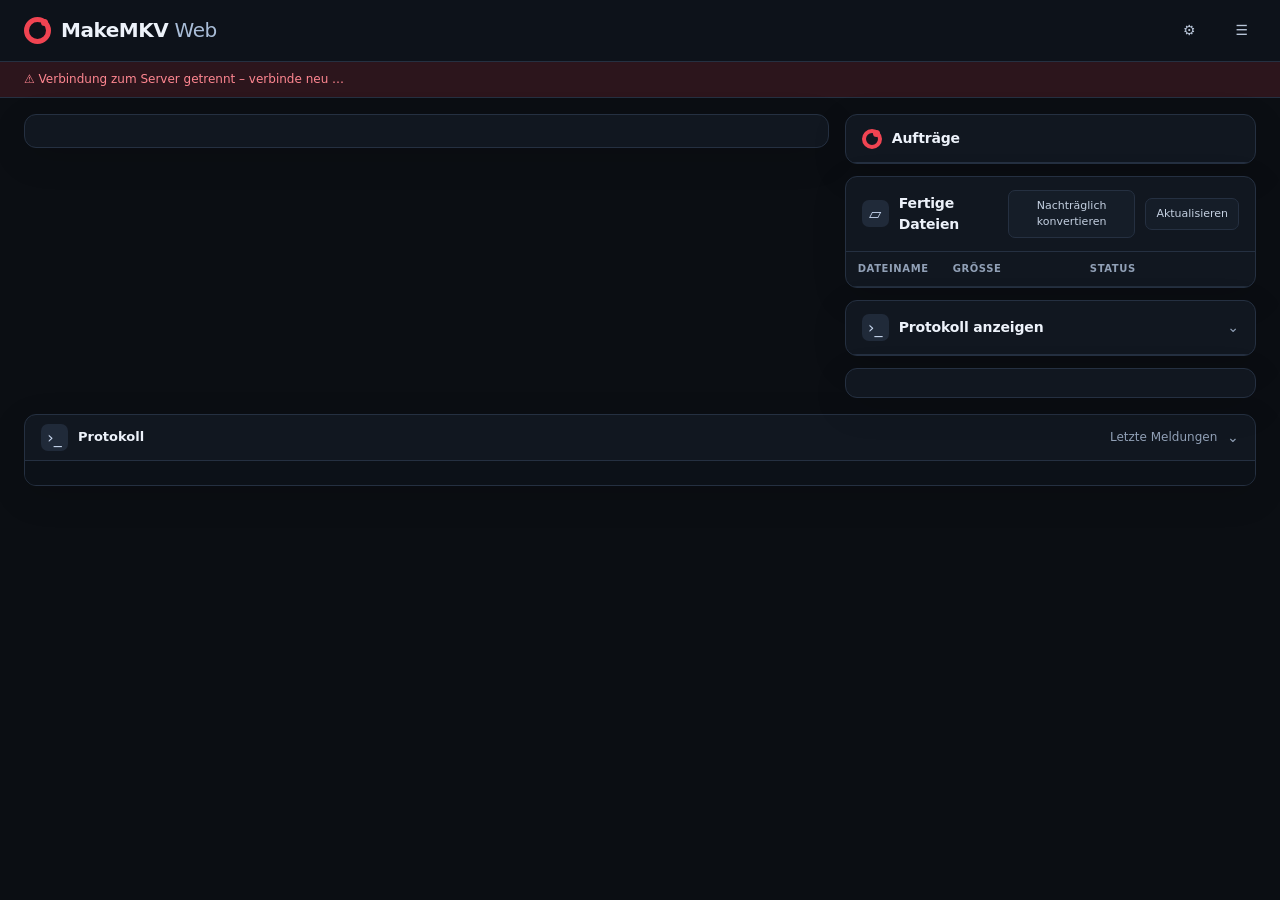
==== commit 30a92d6d: "Übergabe: Konvertierungen an einen anderen Rechner übergeben (z. B. vor dem Herunterfahren); Status " ====
--- a/app/index.html
+++ b/app/index.html
@@ -151,6 +151,13 @@
 .empty{padding:26px 16px;text-align:center;color:var(--muted);font-size:12px}
 .toast{position:fixed;bottom:18px;right:20px;padding:12px 16px;border:1px solid #315444;border-radius:9px;background:#11251e;color:#a6f2ce;box-shadow:var(--shadow);display:none;z-index:10;max-width:420px}
 .toast.err{border-color:#5a2a33;background:#2c151c;color:#ffb0b8}
+.jobtools{display:flex;gap:8px;flex-wrap:wrap;align-items:center;padding:10px 16px;border-bottom:1px solid var(--line)}
+.jobtools:not(:has(> :not([hidden]))){display:none}
+.peers{display:grid;gap:8px}
+.peer{display:flex;align-items:center;gap:12px;padding:10px 12px;border:1px solid var(--line);border-radius:9px;background:#0e141d;cursor:pointer}
+.peer:has(input:checked){border-color:var(--red)}
+.peer.off{opacity:.5;cursor:not-allowed}
+.peer .meta{color:var(--muted);font-size:11px}
 .folder td{background:#0f1520;border-bottom:1px solid #222d3b}
 .foldertoggle{background:transparent;border:0;color:var(--text);font:inherit;display:inline-flex;gap:10px;align-items:center;padding:3px 6px;border-radius:6px;text-align:left}
 .foldertoggle:hover{background:#1a2330}
@@ -198,7 +205,8 @@
       </section>
       <aside class="right">
         <section class="panel">
-          <div class="panel-head"><span class="brand-mark" style="width:20px;height:20px;border-width:4px"></span><div><h2>Aufträge</h2><span class="sub" id="jobsDest"></span></div><span class="spacer"></span><button class="secondary pause-btn" hidden></button></div>
+          <div class="panel-head"><span class="brand-mark" style="width:20px;height:20px;border-width:4px"></span><div><h2>Aufträge</h2><span class="sub" id="jobsDest"></span></div></div>
+          <div class="jobtools"><span class="pill idle-chip" hidden></span><button class="secondary handover-btn" hidden title="Laufende und wartende Konvertierungen an einen anderen Rechner übergeben, z. B. vor dem Herunterfahren">⇄ Übergabe</button><button class="secondary pause-btn" hidden></button></div>
           <div class="section-content" id="jobs"></div>
         </section>
         <section class="panel">
@@ -239,12 +247,22 @@
       </div>
     </section>
     <section class="panel" style="margin-top:12px">
-      <div class="panel-head"><span class="brand-mark" style="width:20px;height:20px;border-width:4px"></span><h2>Aufträge</h2><span class="spacer"></span><button class="secondary pause-btn" hidden></button></div>
+      <div class="panel-head"><span class="brand-mark" style="width:20px;height:20px;border-width:4px"></span><h2>Aufträge</h2></div>
+      <div class="jobtools"><span class="pill idle-chip" hidden></span><button class="secondary handover-btn" hidden title="Laufende und wartende Konvertierungen an einen anderen Rechner übergeben, z. B. vor dem Herunterfahren">⇄ Übergabe</button><button class="secondary pause-btn" hidden></button></div>
       <div class="section-content" id="jobs2"></div>
     </section>
   </div>
 </main>
 <div class="toast" id="toast" role="status" aria-live="polite"></div>
+
+<dialog id="hoDlg">
+  <form method="dialog" id="hoForm" onsubmit="return false">
+    <h3>Übergabe an einen anderen Rechner</h3>
+    <p class="help" id="hoInfo" style="margin:0"></p>
+    <div id="hoPeers" class="peers"></div>
+    <div class="rowend"><button type="button" class="secondary" id="ho-cancel">Abbrechen</button><button type="button" class="primary" style="width:auto" id="ho-go" disabled>Übergeben</button></div>
+  </form>
+</dialog>
 
 <dialog id="dlg">
   <form method="dialog" id="setform">
@@ -492,8 +510,8 @@
     const k = d && keyOf(d);
     el.innerHTML = `<div class="destination"><span>♧</span><span><strong id="actionCount">${disc ? '' : 'Keine Disc'}</strong> · ${esc(S.output.dir)}</span></div>
       ${disc ? `<div class="folderrow"><label for="folder">Ordner</label><input class="input" id="folder" value="${esc(ui.folder[k]||'')}" ${busy?'disabled':''}></div>` : ''}
-      <button class="primary" id="ripBtn" data-act="rip" ${(!disc||busy)?'disabled':''}>${busy ? 'Läuft …' : '▶ &nbsp; Auswahl rippen'}</button>
-      <div class="actions2">${d && d.status==='ready' && !busy ? '<button class="secondary" data-act="scan">Neu analysieren</button>' : ''}${disc && !busy ? '<button class="secondary" data-act="backup" title="Entschlüsselte Kopie der ganzen Disc (BDMV/VIDEO_TS-Ordner)">Disc-Backup</button>' : ''}${d && d.status==='open' ? '<button class="secondary" data-act="close">Schublade schließen</button>' : ''}${d ? `<button class="secondary" data-act="eject" ${busy?'disabled':''}>Auswerfen</button>` : ''}</div>`;
+      <button class="primary" id="backupBtn" data-act="backup" title="Entschlüsselte Kopie der ganzen Disc (BDMV/VIDEO_TS-Ordner) – danach lässt sich in Ruhe konvertieren" ${(!disc||busy)?'disabled':''}>${busy ? 'Läuft …' : '⏺ &nbsp; Disc-Backup'}</button>
+      <div class="actions2"><button class="secondary" id="ripBtn" data-act="rip" ${(!disc||busy)?'disabled':''}>▶ Auswahl rippen</button>${d && d.status==='ready' && !busy ? '<button class="secondary" data-act="scan">Neu analysieren</button>' : ''}${d && d.status==='open' ? '<button class="secondary" data-act="close">Schublade schließen</button>' : ''}${d ? `<button class="secondary" data-act="eject" ${busy?'disabled':''}>Auswerfen</button>` : ''}</div>`;
   }
   if(disc) updateTitlesLive(d);
 }
@@ -511,7 +529,7 @@
   else if(a==='close') api(`/api/drives/${d.id}/close`);
   else if(a==='cancel'){ if(confirm('Laufenden Vorgang abbrechen?')) api(`/api/drives/${d.id}/cancel`); }
   else if(a==='rip') startRip(d, 'mkv');
-  else if(a==='backup'){ if(confirm('Komplettes entschlüsseltes Disc-Backup erstellen? Das dauert länger und braucht den vollen Platz der Disc.')) startRip(d, 'backup'); }
+  else if(a==='backup') startRip(d, 'backup');
 }
 $('#actionPanel').addEventListener('click', driveAction);
 $('#prog').addEventListener('click', driveAction);
@@ -538,7 +556,7 @@
       bar = `<div class="mini-bar"><div style="width:${p}%"></div></div>`; }
     else if(o.status === 'queued'){ cls = 'wait'; txt = 'Wartet'; icon = '<span class="status-check wait">…</span>'; small = `Konvertierung eingereiht${S.conv_paused ? ' (pausiert)' : ''} · ${fmtB(o.size_in)}`; }
     else if(o.status === 'done') small = `Konvertiert · ${fmtB(o.size_in)} → ${fmtB(o.size_out)} (−${Math.round((1-o.size_out/o.size_in)*100)} %)`;
-    else if(o.status === 'skipped'){ icon = '<span class="status-check skip">✓</span>'; small = 'Konvertierung übersprungen · Original'; }
+    else if(o.status === 'skipped'){ icon = '<span class="status-check skip">✓</span>'; small = o.handed ? `An ${o.handed} übergeben` : 'Konvertierung übersprungen · Original'; if(o.handed) txt = 'Übergeben'; }
     else { cls = 'err'; txt = 'Fehler'; icon = '<span class="status-check err">!</span>'; small = o.error || 'Konvertierung fehlgeschlagen'; err = true; }
     if(o.origin === 'library') small += ' · Bibliothek';
     btn = (o.status==='queued' || o.status==='running') ? `<button class="secondary" data-skip="${o.id}" title="Konvertierung abbrechen und das Original unverändert behalten bzw. übertragen">Überspringen</button>` : `<button class="icon-btn" data-info="c:${o.id}" aria-label="Details">›</button>`;
@@ -556,6 +574,7 @@
   return `<div class="job">${icon}<div class="job-main"><strong title="${esc(o.name)}">${esc(name)}</strong><small class="${err?'err':''}">${esc(small)}</small>${bar}</div><span class="status ${cls}">${txt}</span>${btn}</div>`;
 }
 function renderJobs(){
+  if(hoDlg.open) fillHandover();
   const items = [];
   (S.conversions||[]).forEach(c => items.push({k:'c', o:c})); (S.uploads||[]).forEach(u => items.push({k:'u', o:u}));
   const act = x => x.k==='c' ? ['queued','running'].includes(x.o.status) : ['queued','copying','retry'].includes(x.o.status);
@@ -564,7 +583,10 @@
   ['#jobs','#jobs2'].forEach(id => { const e = $(id); if(e && !e.closest('[hidden]')) setHtml(e, h); });
   $('#jobsDest').textContent = `Ziel: ${S.output.dir}`;
   const aktiv = (S.conversions||[]).some(c => c.status==='queued' || c.status==='running'), p = !!S.conv_paused;
-  document.querySelectorAll('.pause-btn').forEach(b => { b.hidden = !(aktiv || p); b.textContent = p ? '▶ Konvertierung fortsetzen' : '⏸ Konvertierung pausieren'; b.dataset.paused = p ? '1' : ''; });
+  const hatPeers = (S.peers||[]).length > 0;
+  document.querySelectorAll('.handover-btn').forEach(b => { b.hidden = !hatPeers; });
+  document.querySelectorAll('.idle-chip').forEach(c => { c.hidden = !hatPeers; c.textContent = S.idle ? '✓ bereit zum Herunterfahren' : 'Arbeit läuft'; c.className = 'pill idle-chip ' + (S.idle ? 'online' : 'busypill'); });
+  document.querySelectorAll('.pause-btn').forEach(b => { b.hidden = !(aktiv || p); b.textContent = p ? '▶ Fortsetzen' : '⏸ Pausieren'; b.dataset.paused = p ? '1' : ''; });
 }
 function jobsClick(e){
   const sk = e.target.closest('[data-skip]');
@@ -573,6 +595,37 @@
   if(inf){ const [k,id] = inf.dataset.info.split(':'), o = (k==='c' ? S.conversions : S.uploads).find(x => x.id === +id);
     if(o) toast(`${o.name}${o.error ? ' – ' + o.error : ''}`, !!o.error); }
 }
+// ---------- Übergabe an einen anderen Rechner
+const hoDlg = $('#hoDlg');
+function peerOption(p, checked){
+  const usable = p.reachable && p.has_handover;
+  const why = !p.reachable ? 'nicht erreichbar' : !p.has_handover ? 'ältere Version – erst aktualisieren' : `${p.cores} Threads · Last ${dec((p.load||0).toFixed(1))} · ${p.conv_active} Auftrag${p.conv_active===1?'':'e'}${p.conv_paused ? ' · pausiert' : ''}`;
+  return `<label class="peer ${usable?'':'off'}"><input type="radio" name="hopeer" value="${esc(p.name)}" ${checked?'checked':''} ${usable?'':'disabled'}><div><strong>${esc(p.name)}</strong><div class="meta">${esc(why)}</div></div></label>`;
+}
+function fillHandover(){
+  const act = (S.conversions||[]).filter(c => c.status==='queued' || c.status==='running'), running = act.filter(c => c.status==='running').length;
+  const busy = S.drives.some(d => d.job);
+  $('#hoInfo').textContent = busy ? 'Auf diesem Rechner läuft ein Rip, ein Backup oder eine Analyse – das Laufwerk hängt hier und lässt sich nicht übergeben. Bitte erst abwarten oder abbrechen.'
+    : act.length ? `${act.length} Konvertierung${act.length===1?'':'en'} werden übergeben${running ? ` (${running} laufend – ihr Fortschritt geht verloren, der andere Rechner beginnt von vorn)` : ''}. Dateien, die noch lokal zwischengespeichert sind, werden zuerst ins NAS übertragen und dann dort konvertiert – bitte so lange nicht herunterfahren (oben steht, wann es soweit ist).`
+    : 'Hier liegt keine Konvertierung an, die sich übergeben ließe.';
+  const usable = (S.peers||[]).filter(p => p.reachable && p.has_handover);
+  const best = usable.slice().sort((a,b) => (a.load/(a.cores||1)) - (b.load/(b.cores||1)))[0];
+  const chosen = ($('#hoPeers input:checked')||{}).value || (best && best.name);
+  $('#hoPeers').innerHTML = (S.peers||[]).map(p => peerOption(p, p.name === chosen)).join('') || '<div class="empty">Keine anderen Rechner eingetragen (PEERS in der .env).</div>';
+  $('#ho-go').disabled = busy || !act.length || !usable.length;
+}
+document.querySelectorAll('.handover-btn').forEach(b => b.addEventListener('click', () => { fillHandover(); hoDlg.showModal(); }));
+$('#ho-cancel').addEventListener('click', () => hoDlg.close());
+$('#ho-go').addEventListener('click', async () => {
+  const t = ($('#hoPeers input:checked')||{}).value; if(!t) return;
+  $('#ho-go').disabled = true;
+  try{
+    const r = await api('/api/handover', 'POST', {target: t});
+    hoDlg.close();
+    if(r.errors.length) alert(`${r.handed.length} übergeben, ${r.errors.length} nicht:\n` + r.errors.map(x => '• ' + x).join('\n'));
+    else toast(`${r.handed.length} Auftrag${r.handed.length===1?'':'e'} an ${t} übergeben.`);
+  }catch{ $('#ho-go').disabled = false; }
+});
 document.addEventListener('click', e => {
   const b = e.target.closest('.pause-btn'); if(!b) return;
   api('/api/conversions/pause', 'POST', {paused: !b.dataset.paused}).then(() => toast(b.dataset.paused ? 'Konvertierung läuft weiter.' : 'Konvertierung pausiert – Prozesse sind angehalten.'));
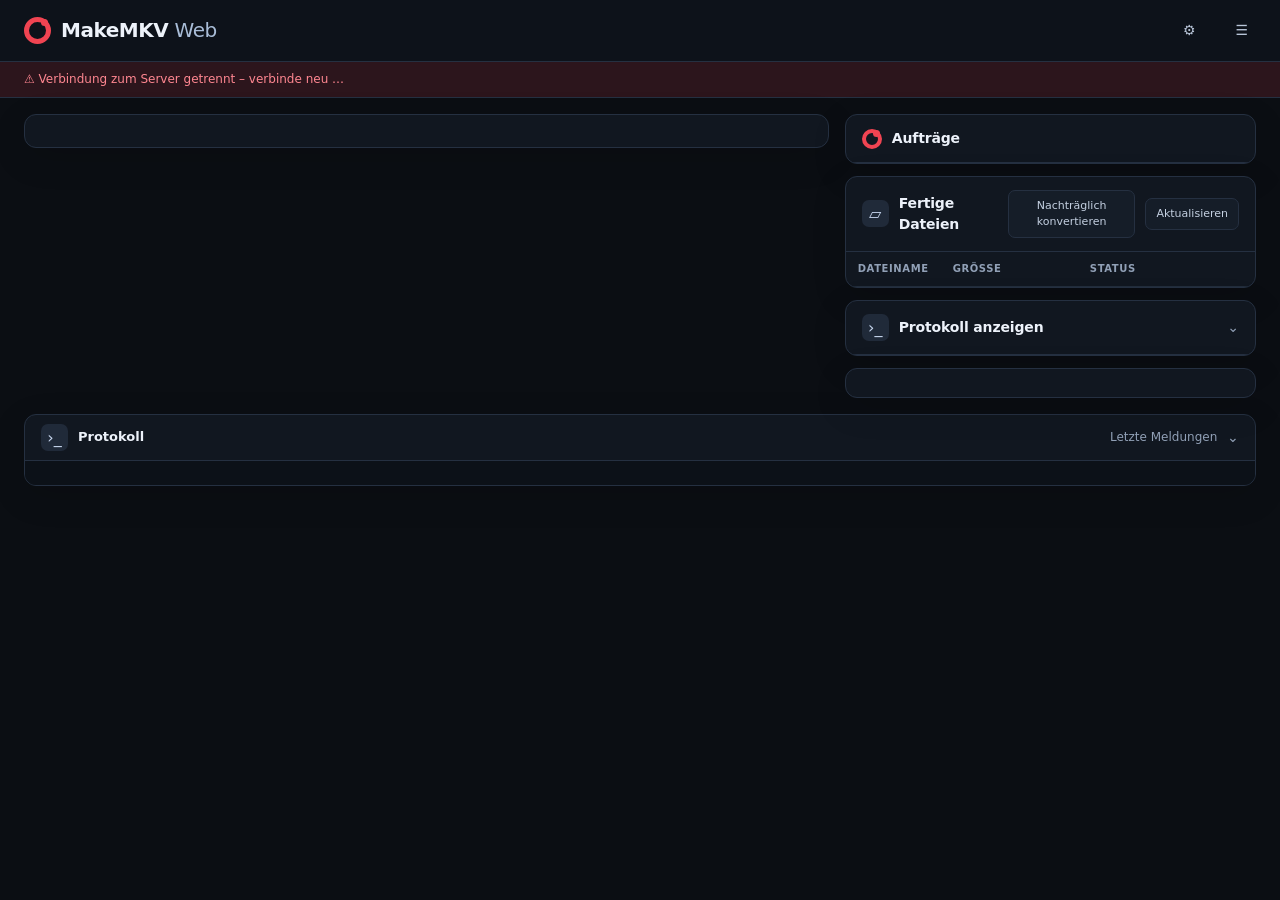
==== commit 19d11c40: "Abbrechen neben Überspringen (Liste, Bibliothek, anderer Rechner per Proxy); Statusliste robust gege" ====
--- a/app/index.html
+++ b/app/index.html
@@ -151,6 +151,7 @@
 .empty{padding:26px 16px;text-align:center;color:var(--muted);font-size:12px}
 .toast{position:fixed;bottom:18px;right:20px;padding:12px 16px;border:1px solid #315444;border-radius:9px;background:#11251e;color:#a6f2ce;box-shadow:var(--shadow);display:none;z-index:10;max-width:420px}
 .toast.err{border-color:#5a2a33;background:#2c151c;color:#ffb0b8}
+.btns{display:flex;gap:6px;flex-wrap:wrap;justify-content:flex-end}
 .jobtools{display:flex;gap:8px;flex-wrap:wrap;align-items:center;padding:10px 16px;border-bottom:1px solid var(--line)}
 .jobtools:not(:has(> :not([hidden]))){display:none}
 .peers{display:grid;gap:8px}
@@ -206,7 +207,7 @@
       <aside class="right">
         <section class="panel">
           <div class="panel-head"><span class="brand-mark" style="width:20px;height:20px;border-width:4px"></span><div><h2>Aufträge</h2><span class="sub" id="jobsDest"></span></div></div>
-          <div class="jobtools"><span class="pill idle-chip" hidden></span><button class="secondary handover-btn" hidden title="Laufende und wartende Konvertierungen an einen anderen Rechner übergeben, z. B. vor dem Herunterfahren">⇄ Übergabe</button><button class="secondary pause-btn" hidden></button></div>
+          <div class="jobtools"><span class="pill idle-chip" hidden></span><button class="secondary handover-btn" hidden title="Laufende und wartende Konvertierungen an einen anderen Rechner übergeben, z. B. vor dem Herunterfahren">⇄ Übergabe</button><button class="secondary pause-btn" hidden></button><span class="peerpause" hidden style="display:contents"></span></div>
           <div class="section-content" id="jobs"></div>
         </section>
         <section class="panel">
@@ -239,7 +240,7 @@
         <div class="settings flat">
           <div class="settings-toggle" style="cursor:default"><span class="mini-icon">⚙</span><strong>Nachträglich konvertieren</strong><span class="summary">Das Original wird nach bestandener Prüfung (Länge, Spurzahl) durch die kleinere x265-Datei ersetzt. Gelesen wird direkt vom NAS.</span></div>
           <div class="settings-body"><div class="fields" id="libcv"></div>
-            <div class="libtools"><button class="primary" id="lib-go" style="width:auto" disabled>Auswahl konvertieren</button>
+            <div class="libtools"><label class="muted" style="font-size:11px;display:flex;align-items:center;gap:6px">Ausführen auf <select id="lib-target" class="input" style="width:auto;height:30px;min-width:200px"></select></label><button class="primary" id="lib-go" style="width:auto" disabled>Auswahl konvertieren</button>
               <button class="secondary" id="lib-allok">Alle „Original“ wählen</button><button class="secondary" id="lib-none">Keine</button><span class="muted" style="font-size:11px" id="lib-sel"></span></div></div>
         </div>
         <div class="table-wrap"><table><thead><tr><th></th><th>Datei</th><th>Video</th><th>Audio</th><th>Größe</th><th>Status</th><th></th></tr></thead><tbody id="liblist"></tbody></table></div>
@@ -248,7 +249,7 @@
     </section>
     <section class="panel" style="margin-top:12px">
       <div class="panel-head"><span class="brand-mark" style="width:20px;height:20px;border-width:4px"></span><h2>Aufträge</h2></div>
-      <div class="jobtools"><span class="pill idle-chip" hidden></span><button class="secondary handover-btn" hidden title="Laufende und wartende Konvertierungen an einen anderen Rechner übergeben, z. B. vor dem Herunterfahren">⇄ Übergabe</button><button class="secondary pause-btn" hidden></button></div>
+      <div class="jobtools"><span class="pill idle-chip" hidden></span><button class="secondary handover-btn" hidden title="Laufende und wartende Konvertierungen an einen anderen Rechner übergeben, z. B. vor dem Herunterfahren">⇄ Übergabe</button><button class="secondary pause-btn" hidden></button><span class="peerpause" hidden style="display:contents"></span></div>
       <div class="section-content" id="jobs2"></div>
     </section>
   </div>
@@ -335,7 +336,8 @@
 const discKind = d => /blu/i.test(d.disc.type||'') ? 'bluray' : 'dvd';
 function convOf(d){
   const k = keyOf(d);
-  if(!ui.conv[k]) ui.conv[k] = {...CV_FALLBACK, ...((S.settings.presets||{})[discKind(d)]||{})};
+  // Einstellungen (RF, Preset …) kommen aus dem gespeicherten Standard, der Haken „konvertieren“ ist bei jeder Disc zuerst AUS
+  if(!ui.conv[k]) ui.conv[k] = {...CV_FALLBACK, ...((S.settings.presets||{})[discKind(d)]||{}), convert:false};
   return ui.conv[k];
 }
 const PRESETS = ['ultrafast','fast','medium','slow','slower','veryslow'];
@@ -510,8 +512,8 @@
     const k = d && keyOf(d);
     el.innerHTML = `<div class="destination"><span>♧</span><span><strong id="actionCount">${disc ? '' : 'Keine Disc'}</strong> · ${esc(S.output.dir)}</span></div>
       ${disc ? `<div class="folderrow"><label for="folder">Ordner</label><input class="input" id="folder" value="${esc(ui.folder[k]||'')}" ${busy?'disabled':''}></div>` : ''}
-      <button class="primary" id="backupBtn" data-act="backup" title="Entschlüsselte Kopie der ganzen Disc (BDMV/VIDEO_TS-Ordner) – danach lässt sich in Ruhe konvertieren" ${(!disc||busy)?'disabled':''}>${busy ? 'Läuft …' : '⏺ &nbsp; Disc-Backup'}</button>
-      <div class="actions2"><button class="secondary" id="ripBtn" data-act="rip" ${(!disc||busy)?'disabled':''}>▶ Auswahl rippen</button>${d && d.status==='ready' && !busy ? '<button class="secondary" data-act="scan">Neu analysieren</button>' : ''}${d && d.status==='open' ? '<button class="secondary" data-act="close">Schublade schließen</button>' : ''}${d ? `<button class="secondary" data-act="eject" ${busy?'disabled':''}>Auswerfen</button>` : ''}</div>`;
+      <button class="primary" id="ripBtn" data-act="rip" ${(!disc||busy)?'disabled':''}>${busy ? 'Läuft …' : '▶ &nbsp; Auswahl rippen'}</button>
+      <div class="actions2"><button class="secondary" id="backupBtn" data-act="backup" title="Entschlüsselte Kopie der ganzen Disc als Ordner (BDMV/VIDEO_TS), keine MKV-Dateien" ${(!disc||busy)?'disabled':''}>Disc-Backup</button>${d && d.status==='ready' && !busy ? '<button class="secondary" data-act="scan">Neu analysieren</button>' : ''}${d && d.status==='open' ? '<button class="secondary" data-act="close">Schublade schließen</button>' : ''}${d ? `<button class="secondary" data-act="eject" ${busy?'disabled':''}>Auswerfen</button>` : ''}</div>`;
   }
   if(disc) updateTitlesLive(d);
 }
@@ -529,7 +531,7 @@
   else if(a==='close') api(`/api/drives/${d.id}/close`);
   else if(a==='cancel'){ if(confirm('Laufenden Vorgang abbrechen?')) api(`/api/drives/${d.id}/cancel`); }
   else if(a==='rip') startRip(d, 'mkv');
-  else if(a==='backup') startRip(d, 'backup');
+  else if(a==='backup'){ if(confirm('Disc-Backup = entschlüsselte Kopie der ganzen Disc als Ordner (keine MKV-Dateien). Das braucht den vollen Platz der Disc. Fortfahren?')) startRip(d, 'backup'); }
 }
 $('#actionPanel').addEventListener('click', driveAction);
 $('#prog').addEventListener('click', driveAction);
@@ -546,20 +548,57 @@
 
 // ---- Aufträge (Konvertierung + Übertragung)
 const baseName = p => String(p).split('/').pop();
-function jobRow(x){
-  const o = x.o; let cls = '', txt = 'Fertig', icon = '<span class="status-check">✓</span>', small = '', err = false, bar = '', btn;
+const hostName = () => ((S.capacity && S.capacity.instance) || '').toLowerCase();
+function clusterItems(){
+  const items = [], me = hostName();
+  (S.conversions||[]).forEach(o => items.push({k:'c', o, host:me, local:true}));
+  (S.uploads||[]).forEach(o => items.push({k:'u', o, host:me, local:true}));
+  S.drives.filter(d => d.job).forEach(d => items.push({k:'d', o:{...d.job, dev:d.dev, disc:d.disc && d.disc.name}, host:me, local:true}));
+  for(const p of (S.peers||[])){
+    if(!p.reachable) continue;
+    (p.conversions||[]).forEach(o => items.push({k:'c', o, host:p.name, local:false}));
+    (p.uploads||[]).forEach(o => items.push({k:'u', o, host:p.name, local:false}));
+    (p.jobs||[]).forEach(o => items.push({k:'d', o:{...o, disc:o.title}, host:p.name, local:false}));
+  }
+  return items;
+}
+const itemActive = x => x.k==='d' ? true : x.k==='c' ? ['queued','running'].includes(x.o.status) : ['queued','copying','retry'].includes(x.o.status);
+function jobSpeed(x){        // geglättete Geschwindigkeit eines Rips/Backups (Bytes/s) – auch für Aufträge anderer Rechner
+  const o = x.o, key = x.host + ':' + o.dev, done = (o.overall||0)*(o.bytes||0), now = S.now;
+  let r = ui.rate[key];
+  if(!r || r.job !== o.started){ r = ui.rate[key] = {job:o.started, t:now, b:done, v:0}; }
+  else if(now - r.t >= 3){ const inst = Math.max(0,(done-r.b)/(now-r.t)); r.v = r.v ? r.v*0.6+inst*0.4 : inst; r.t = now; r.b = done; }
+  return r.v;
+}
+function jobRow(x, multi){
+  const o = x.o; let cls = '', txt = 'Fertig', icon = '<span class="status-check">✓</span>', small = '', err = false, bar = '', btn = '';
+  if(x.k === 'd'){
+    const ov = o.kind==='scan' ? (o.total||0) : (o.overall||0), p = Math.round(ov*100), v = o.kind==='scan' ? 0 : jobSpeed(x), el = Math.max(1, S.now - o.started);
+    const eta = ov > 0.01 ? ((v > 0 && o.bytes) ? o.bytes*(1-ov)/v : el/ov - el) : 0;
+    cls = 'run'; txt = 'Läuft'; icon = '<span class="status-check run"></span>';
+    const art = {rip:'Rippen', backup:'Disc-Backup', scan:'Analyse'}[o.kind] || o.kind;
+    small = `${art} ${p} %${v>0 ? ` · ${fmtB(v)}/s` : ''} · Laufzeit ${fmtD(el)}${eta ? ` · Restzeit ${fmtD(eta)}` : ''}${o.kind==='rip' && o.count ? ` · Titel ${o.index||0}/${o.count}` : ''}`;
+    bar = `<div class="mini-bar"><div style="width:${p}%"></div></div>`;
+    const nm = (o.disc || o.title || 'Disc') + ' – ' + (o.kind==='backup' ? 'Backup' : o.kind==='scan' ? 'Analyse' : 'Rip');
+    return `<div class="job">${icon}<div class="job-main"><strong title="${esc(nm)}">${esc(nm)}${multi ? ` <span class="st">${esc(x.host)}</span>` : ''}</strong><small>${esc(small)}</small>${bar}</div><span class="status ${cls}">${txt}</span></div>`;
+  }
   if(x.k === 'c'){
-    if(o.status === 'running' && o.paused){ const p = Math.round(o.pct*100); cls = 'wait'; txt = 'Pausiert'; icon = '<span class="status-check wait">⏸</span>';
+    if(o.cancel && o.status !== 'cancelled'){ cls = 'wait'; txt = 'Bricht ab'; icon = '<span class="status-check wait">…</span>'; small = 'Wird abgebrochen …'; }
+    else if(o.status === 'running' && o.paused){ const p = Math.round(o.pct*100); cls = 'wait'; txt = 'Pausiert'; icon = '<span class="status-check wait">⏸</span>';
       small = `Konvertierung pausiert bei ${p} % – mit „Fortsetzen“ geht es weiter`; bar = `<div class="mini-bar"><div style="width:${p}%"></div></div>`; }
     else if(o.status === 'running'){ const p = Math.round(o.pct*100); cls = 'run'; txt = 'Läuft'; icon = '<span class="status-check run"></span>';
       small = `Konvertierung ${p} %${o.fps ? ` · ${dec(o.fps.toFixed(1))} fps` : ''}${o.speed ? ` · ${dec(o.speed.toFixed(2))}× Echtzeit` : ''}${o.eta ? ` · Restzeit ${fmtD(o.eta)}` : ''}${o.mode ? ` · ${o.mode}` : ''}`;
       bar = `<div class="mini-bar"><div style="width:${p}%"></div></div>`; }
-    else if(o.status === 'queued'){ cls = 'wait'; txt = 'Wartet'; icon = '<span class="status-check wait">…</span>'; small = `Konvertierung eingereiht${S.conv_paused ? ' (pausiert)' : ''} · ${fmtB(o.size_in)}`; }
+    else if(o.status === 'queued'){ cls = 'wait'; txt = 'Wartet'; icon = '<span class="status-check wait">…</span>'; small = `Konvertierung eingereiht${(x.local ? S.conv_paused : (S.peers||[]).some(p => p.name===x.host && p.conv_paused)) ? ' (pausiert)' : ''} · ${fmtB(o.size_in)}`; }
+    else if(o.status === 'cancelled'){ cls = 'wait'; txt = 'Abgebrochen'; icon = '<span class="status-check skip">✕</span>'; small = o.origin === 'library' ? 'Abgebrochen · Original bleibt unverändert' : 'Abgebrochen · gerippte Datei verworfen'; }
     else if(o.status === 'done') small = `Konvertiert · ${fmtB(o.size_in)} → ${fmtB(o.size_out)} (−${Math.round((1-o.size_out/o.size_in)*100)} %)`;
     else if(o.status === 'skipped'){ icon = '<span class="status-check skip">✓</span>'; small = o.handed ? `An ${o.handed} übergeben` : 'Konvertierung übersprungen · Original'; if(o.handed) txt = 'Übergeben'; }
     else { cls = 'err'; txt = 'Fehler'; icon = '<span class="status-check err">!</span>'; small = o.error || 'Konvertierung fehlgeschlagen'; err = true; }
     if(o.origin === 'library') small += ' · Bibliothek';
-    btn = (o.status==='queued' || o.status==='running') ? `<button class="secondary" data-skip="${o.id}" title="Konvertierung abbrechen und das Original unverändert behalten bzw. übertragen">Überspringen</button>` : `<button class="icon-btn" data-info="c:${o.id}" aria-label="Details">›</button>`;
+    const h = x.local ? '' : esc(x.host);
+    btn = ((o.status==='queued' || o.status==='running') && !o.cancel)
+      ? `<span class="btns"><button class="secondary" data-skip="${o.id}" data-host="${h}" title="Ohne Konvertierung weiter: das Original bleibt liegen bzw. wird unverändert übertragen">Überspringen</button><button class="secondary danger" data-cancel="${o.id}" data-host="${h}" data-origin="${esc(o.origin||'')}" title="Auftrag ganz beenden">Abbrechen</button></span>`
+      : `<button class="icon-btn" data-info="c:${o.id}:${esc(x.host)}" aria-label="Details">›</button>`;
   } else {
     const p = o.size ? Math.round(o.copied/o.size*100) : 0;
     if(o.status === 'copying'){ cls = 'run'; txt = 'Läuft'; icon = '<span class="status-check run"></span>';
@@ -568,32 +607,50 @@
     else if(o.status === 'retry'){ cls = 'err'; txt = 'Neuer Versuch'; icon = '<span class="status-check err">!</span>'; small = o.error || 'Übertragung fehlgeschlagen'; err = true; }
     else if(o.status === 'error'){ cls = 'err'; txt = 'Fehler'; icon = '<span class="status-check err">!</span>'; small = o.error || 'Übertragung fehlgeschlagen'; err = true; }
     else small = `${fmtB(o.size)} · Zielverzeichnis${o.replace ? ' · ersetzt Original' : ''}`;
-    btn = `<button class="icon-btn" data-info="u:${o.id}" aria-label="Details">›</button>`;
+    btn = `<button class="icon-btn" data-info="u:${o.id}:${esc(x.host)}" aria-label="Details">›</button>`;
   }
   const name = baseName(o.name) + (x.k==='u' ? ' übertragen' : '');
-  return `<div class="job">${icon}<div class="job-main"><strong title="${esc(o.name)}">${esc(name)}</strong><small class="${err?'err':''}">${esc(small)}</small>${bar}</div><span class="status ${cls}">${txt}</span>${btn}</div>`;
+  return `<div class="job">${icon}<div class="job-main"><strong title="${esc(o.name)}">${esc(name)}${multi ? ` <span class="st">${esc(x.host)}</span>` : ''}</strong><small class="${err?'err':''}">${esc(small)}</small>${bar}</div><span class="status ${cls}">${txt}</span>${btn}</div>`;
 }
 function renderJobs(){
   if(hoDlg.open) fillHandover();
-  const items = [];
-  (S.conversions||[]).forEach(c => items.push({k:'c', o:c})); (S.uploads||[]).forEach(u => items.push({k:'u', o:u}));
-  const act = x => x.k==='c' ? ['queued','running'].includes(x.o.status) : ['queued','copying','retry'].includes(x.o.status);
-  items.sort((a,b) => (act(b)-act(a)) || (act(a) ? a.o.id-b.o.id : b.o.t-a.o.t));
-  const h = items.slice(0,10).map(jobRow).join('') || '<div class="empty">Keine Aufträge.</div>';
+  const multi = (S.peers||[]).length > 0, items = clusterItems();
+  items.sort((a,b) => (itemActive(b)-itemActive(a)) || (itemActive(a) ? (a.host===b.host ? (a.o.id||0)-(b.o.id||0) : a.host.localeCompare(b.host)) : (b.o.t||0)-(a.o.t||0)));
+  const h = items.slice(0,14).map(x => jobRow(x, multi)).join('') || '<div class="empty">Keine Aufträge.</div>';
   ['#jobs','#jobs2'].forEach(id => { const e = $(id); if(e && !e.closest('[hidden]')) setHtml(e, h); });
-  $('#jobsDest').textContent = `Ziel: ${S.output.dir}`;
+  $('#jobsDest').textContent = multi ? `Ziel: ${S.output.dir} · alle Rechner` : `Ziel: ${S.output.dir}`;
   const aktiv = (S.conversions||[]).some(c => c.status==='queued' || c.status==='running'), p = !!S.conv_paused;
   const hatPeers = (S.peers||[]).length > 0;
   document.querySelectorAll('.handover-btn').forEach(b => { b.hidden = !hatPeers; });
   document.querySelectorAll('.idle-chip').forEach(c => { c.hidden = !hatPeers; c.textContent = S.idle ? '✓ bereit zum Herunterfahren' : 'Arbeit läuft'; c.className = 'pill idle-chip ' + (S.idle ? 'online' : 'busypill'); });
   document.querySelectorAll('.pause-btn').forEach(b => { b.hidden = !(aktiv || p); b.textContent = p ? '▶ Fortsetzen' : '⏸ Pausieren'; b.dataset.paused = p ? '1' : ''; });
+  const pp = (S.peers||[]).filter(x => x.reachable && ((x.conversions||[]).some(c => ['queued','running'].includes(c.status)) || x.conv_paused))
+    .map(x => `<button class="secondary" data-ppause="${esc(x.name)}" data-paused="${x.conv_paused ? '1' : ''}">${x.conv_paused ? '▶' : '⏸'} ${esc(x.name)}</button>`).join('');
+  document.querySelectorAll('.peerpause').forEach(e => { e.hidden = !pp; setHtml(e, pp); });
 }
 function jobsClick(e){
   const sk = e.target.closest('[data-skip]');
-  if(sk){ if(confirm('Konvertierung abbrechen? Das Original bleibt unverändert bzw. wird unverändert übertragen.')) api(`/api/conversions/${sk.dataset.skip}/skip`); return; }
+  if(sk){
+    if(confirm('Konvertierung abbrechen? Das Original bleibt unverändert bzw. wird unverändert übertragen.')){
+      const h = sk.dataset.host; api(h ? `/api/peer/${h}/conversions/${sk.dataset.skip}/skip` : `/api/conversions/${sk.dataset.skip}/skip`);
+    }
+    return;
+  }
+  const cn = e.target.closest('[data-cancel]');
+  if(cn){
+    const lib = cn.dataset.origin === 'library';
+    const msg = lib ? 'Konvertierung abbrechen? Das Original bleibt unverändert, der Auftrag wird beendet.'
+      : 'Auftrag abbrechen? Die frisch gerippte Datei wird VERWORFEN und müsste neu gerippt werden.\n\n(„Überspringen“ überträgt sie dagegen unkonvertiert ins Ziel.)';
+    if(confirm(msg)){ const h = cn.dataset.host; api(h ? `/api/peer/${h}/conversions/${cn.dataset.cancel}/cancel` : `/api/conversions/${cn.dataset.cancel}/cancel`); }
+    return;
+  }
   const inf = e.target.closest('[data-info]');
-  if(inf){ const [k,id] = inf.dataset.info.split(':'), o = (k==='c' ? S.conversions : S.uploads).find(x => x.id === +id);
-    if(o) toast(`${o.name}${o.error ? ' – ' + o.error : ''}`, !!o.error); }
+  if(inf){
+    const [k, id, host] = inf.dataset.info.split(':'), me = hostName();
+    const src = host === me ? (k==='c' ? S.conversions : S.uploads) : (((S.peers||[]).find(p => p.name===host)||{})[k==='c' ? 'conversions' : 'uploads'] || []);
+    const o = src.find(x => x.id === +id);
+    if(o) toast(`${o.name}${o.error ? ' – ' + o.error : ''}`, !!o.error);
+  }
 }
 // ---------- Übergabe an einen anderen Rechner
 const hoDlg = $('#hoDlg');
@@ -627,6 +684,8 @@
   }catch{ $('#ho-go').disabled = false; }
 });
 document.addEventListener('click', e => {
+  const pb = e.target.closest('[data-ppause]');
+  if(pb){ api(`/api/peer/${pb.dataset.ppause}/conversions/pause`, 'POST', {paused: !pb.dataset.paused}).then(() => toast(pb.dataset.paused ? `${pb.dataset.ppause}: Konvertierung läuft weiter.` : `${pb.dataset.ppause}: Konvertierung pausiert.`)); return; }
   const b = e.target.closest('.pause-btn'); if(!b) return;
   api('/api/conversions/pause', 'POST', {paused: !b.dataset.paused}).then(() => toast(b.dataset.paused ? 'Konvertierung läuft weiter.' : 'Konvertierung pausiert – Prozesse sind angehalten.'));
 });
@@ -685,7 +744,7 @@
   return [...m.entries()].sort((a,b) => a[0].localeCompare(b[0], 'de'));
 }
 function libStat(f){
-  if(f.job) return f.job.status==='replacing' ? '<span class="st busy">ersetzt Original …</span>' : f.job.status==='running' ? `<span class="st busy">konvertiert ${Math.round(f.job.pct*100)} %</span>` : '<span class="st busy">in Warteschlange</span>';
+  if(f.job) return f.job.status==='replacing' ? '<span class="st busy">ersetzt Original …</span>' : f.job.status==='running' ? `<span class="st busy">konvertiert ${Math.round(f.job.pct*100)} %${f.job.host ? ' (' + esc(f.job.host) + ')' : ''}</span>` : `<span class="st busy">in Warteschlange${f.job.host ? ' (' + esc(f.job.host) + ')' : ''}</span>`;
   if(f.locked) return `<span class="st warn">gesperrt (${esc(f.locked)})</span>`;
   return {ok:'<span class="st ok">Original</span>', hevc:'<span class="st">bereits HEVC</span>', hdr:'<span class="st warn">HDR – nicht umkodiert</span>', probing:'<span class="st">wird geprüft …</span>', other:'<span class="st">—</span>',
           unknown:`<span class="st warn" title="${esc(f.dev_err||'')}">nicht lesbar</span>`}[f.state] || '';
@@ -710,9 +769,17 @@
   const name = editing ? editRow('d', libEdit.value, libEdit.ext) : esc(baseName(f.path));
   return `<tr class="file"><td><input class="check" type="checkbox" data-lsel="${esc(f.path)}" ${libSel.has(f.path)?'checked':''} ${libOk(f)?'':'disabled'} aria-label="${esc(f.path)} auswählen"></td>
     <td><div class="fileindent">${name}</div></td><td class="muted">${vid}</td><td class="muted">${aud}</td><td>${fmtB(f.size)}</td><td>${libStat(f)}</td>
-    <td><button class="secondary" data-rename="${esc(f.path)}" ${(f.job||f.locked||editing)?'disabled':''} title="Datei umbenennen">✎</button> <a class="secondary" href="/api/download?path=${encodeURIComponent(f.path)}">Download</a> <button class="secondary danger" data-del="${esc(f.path)}" ${f.job||f.locked?'disabled':''}>Löschen</button></td></tr>`;
+    <td><button class="secondary" data-rename="${esc(f.path)}" ${(f.job||f.locked||editing)?'disabled':''} title="Datei umbenennen">✎</button> <a class="secondary" href="/api/download?path=${encodeURIComponent(f.path)}">Download</a> <button class="secondary danger" data-del="${esc(f.path)}" ${f.job||f.locked?'disabled':''}>Löschen</button>${f.job && f.job.id && ['queued','running'].includes(f.job.status) ? ` <button class="secondary danger" data-fcancel="${f.job.id}" data-host="${esc(f.job.host||'')}" title="Konvertierung abbrechen – das Original bleibt unverändert">Abbrechen</button>` : ''}</td></tr>`;
+}
+function fillLibTarget(){
+  const sel = $('#lib-target'); if(!sel || !S) return;
+  const cur = sel.value || 'local';
+  const opts = [`<option value="local">Dieser Rechner (${esc(hostName())})</option>`].concat((S.peers||[]).filter(p => p.reachable).map(p =>
+    `<option value="${esc(p.name)}">${esc(p.name)} · ${p.cores} Threads · Last ${dec((p.load||0).toFixed(1))} · ${p.conv_active} Aufträge</option>`)).join('');
+  if(sel.dataset.h !== opts){ sel.innerHTML = opts; sel.dataset.h = opts; sel.value = [...sel.options].some(o => o.value === cur) ? cur : 'local'; }
 }
 function renderLibrary(force=false){
+  fillLibTarget();
   if(libEdit && !force) return;           // beim Umbenennen nicht neu zeichnen (sonst ginge die Eingabe verloren)
   $('#filesdir').textContent = lib.dir || '';
   $('#libinfo').textContent = `${lib.files.length} Dateien${lib.probing ? ' · '+lib.probing+' werden geprüft …' : ''}`;
@@ -761,6 +828,11 @@
   const t = e.target;
   const tog = t.closest('[data-ftoggle]');
   if(tog){ const d = tog.dataset.ftoggle; libOpen.has(d) ? libOpen.delete(d) : libOpen.add(d); saveOpen(); renderLibrary(); return; }
+  const fc = t.closest('[data-fcancel]');
+  if(fc){
+    if(confirm('Konvertierung abbrechen? Das Original bleibt unverändert.')){ const h = fc.dataset.host; api(h ? `/api/peer/${h}/conversions/${fc.dataset.fcancel}/cancel` : `/api/conversions/${fc.dataset.fcancel}/cancel`).then(() => loadLibrary()); }
+    return;
+  }
   const rn = t.closest('[data-rename]'); if(rn){ startEdit('file', rn.dataset.rename); return; }
   const fr = t.closest('[data-frename]'); if(fr){ startEdit('folder', fr.dataset.frename); return; }
   if(t.closest('[data-edit-ok]')){ commitEdit(); return; }
@@ -774,8 +846,9 @@
 });
 $('#lib-go').addEventListener('click', async () => {
   const paths = [...libSel];
-  if(!confirm(`${paths.length} Datei(en) konvertieren?\n\nDas Original wird nach bestandener Prüfung GELÖSCHT und durch die konvertierte Datei ersetzt.`)) return;
-  const r = await api('/api/library/convert', 'POST', {paths, convert: libCv});
+  const target = $('#lib-target').value || 'local', wo = target === 'local' ? 'auf diesem Rechner' : `auf ${target}`;
+  if(!confirm(`${paths.length} Datei(en) ${wo} konvertieren?\n\nDas Original wird nach bestandener Prüfung GELÖSCHT und durch die konvertierte Datei ersetzt.`)) return;
+  const r = await api(target === 'local' ? '/api/library/convert' : `/api/peer/${target}/library/convert`, 'POST', {paths, convert: libCv});
   libSel.clear();
   if(r.skipped && r.skipped.length) alert(`${r.started.length} gestartet, ${r.skipped.length} übersprungen:\n` + r.skipped.map(x => `• ${x.path}: ${x.why}`).join('\n'));
   else toast(`${r.started.length} Datei(en) in die Warteschlange gestellt.`);
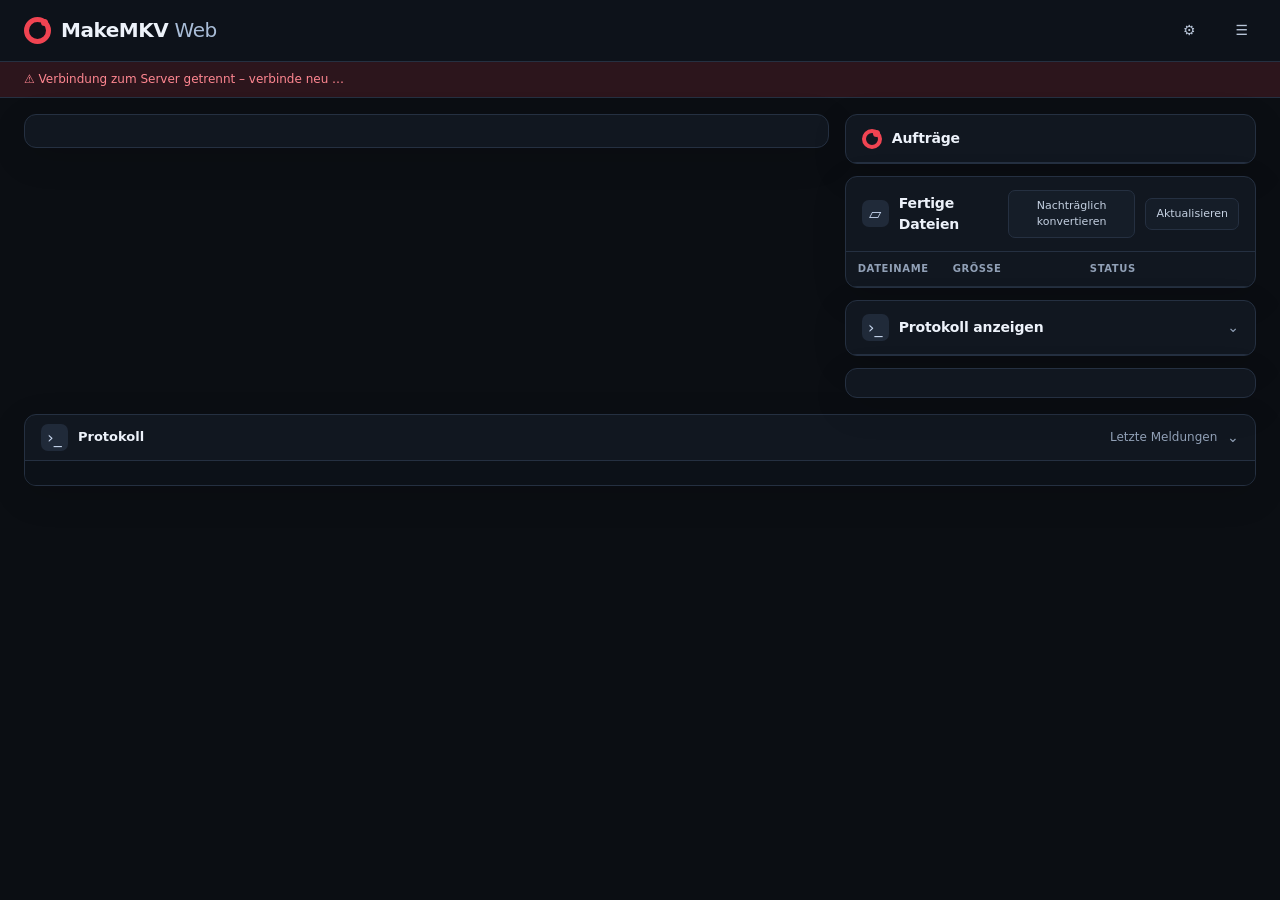
==== commit ae4603ed: "Fernsteuerung: Laufwerke aller Rechner anzeigen und bedienen (analysieren, rippen, Backup, abbrechen" ====
--- a/app/index.html
+++ b/app/index.html
@@ -294,7 +294,7 @@
 
 let S = null, view = 'drives', selDrive = null, connFailed = false;
 const ui = { sel:{}, names:{}, folder:{}, open:{}, conv:{}, sig:{}, hideShort:false, cvOpen:true, rate:{}, wasBusy:{}, upDone:-1, files:[] };
-const keyOf = d => `${d.id}:${d.scan_id}`;
+const keyOf = d => `${d.host||''}|${d.id}:${d.scan_id}`;
 
 function toast(msg, err=false){
   const el = $('#toast'); el.textContent = msg; el.classList.toggle('err', err); el.style.display = 'block';
@@ -314,10 +314,20 @@
 }
 
 // ---------- Hilfen: Laufwerk, Auswahl, Presets
+const driveUrl = (d, act) => d.host ? `/api/peer/${d.host}/drives/${d.id}/${act}` : `/api/drives/${d.id}/${act}`;
+const nowOf = d => (d.host && d._now) ? d._now : S.now;
+const outDir = d => (d.host && d._out && d._out.dir) || S.output.dir;
+const dkey = d => (d.host || '') + '|' + d.id;
+function allDrives(){          // Laufwerke aller Rechner: zuerst die eigenen, dann die der anderen
+  const list = S.drives.map(d => ({...d, host: ''}));
+  for(const p of (S.peers||[])) if(p.reachable) (p.drives||[]).forEach(d => list.push({...d, host: p.name, _now: p.now, _out: p.output}));
+  return list;
+}
 function curDrive(){
   if(!S) return null;
-  let d = S.drives.find(x => x.id === selDrive);
-  if(!d){ d = S.drives.find(x => x.job || x.disc) || S.drives[0] || null; selDrive = d ? d.id : null; }
+  const all = allDrives();
+  let d = all.find(x => dkey(x) === selDrive);
+  if(!d){ d = all.find(x => !x.host && (x.job || x.disc)) || all.find(x => x.job || x.disc) || all[0] || null; selDrive = d ? dkey(d) : null; }
   return d;
 }
 const mainTitleIds = disc => { const max = Math.max(0, ...disc.titles.map(t=>t.duration)); return disc.titles.filter(t => t.duration >= max*0.5).map(t=>t.id); };
@@ -388,31 +398,32 @@
 
 const STATUSTXT = { empty:'Laufwerk verbunden', open:'Schublade offen', loading:'Laufwerk lädt …', ready:'Disc erkannt', unknown:'…' };
 function renderChips(){
-  const cur = curDrive();
-  if(!S.drives.length){ setHtml($('#drivechips'), '<div class="drive"><span>Kein Laufwerk</span><span class="pill warnpill">● nicht verbunden</span></div>'); return; }
-  setHtml($('#drivechips'), S.drives.map(d => {
+  const cur = curDrive(), all = allDrives();
+  if(!all.length){ setHtml($('#drivechips'), '<div class="drive"><span>Kein Laufwerk</span><span class="pill warnpill">● nicht verbunden</span></div>'); return; }
+  setHtml($('#drivechips'), all.map(d => {
     const busy = d.job ? (d.job.kind==='scan' ? 'analysiert …' : d.job.kind==='backup' ? 'Backup läuft' : 'rippt …') : null;
     const cls = busy ? 'busypill' : (d.status==='open'||d.status==='loading') ? 'warnpill' : 'online';
-    return `<button class="drive ${cur && d.id===cur.id?'sel':''}" data-drive="${d.id}">${esc(d.name)} <span class="pill">${esc(d.dev)}</span><span class="pill ${cls}">● ${busy || STATUSTXT[d.status] || '…'}</span></button>`;
+    return `<button class="drive ${cur && dkey(d)===dkey(cur)?'sel':''}" data-drive="${esc(dkey(d))}">${esc(d.name)} <span class="pill">${esc(d.dev)}</span>${d.host ? `<span class="pill">${esc(d.host)}</span>` : (all.some(x => x.host) ? `<span class="pill">${esc(hostName())}</span>` : '')}<span class="pill ${cls}">● ${busy || STATUSTXT[d.status] || '…'}</span></button>`;
   }).join(''));
 }
 
 function rate(d){        // geglättete Geschwindigkeit aus dem Fortschritt (Bytes/s)
-  const j = d.job, done = (j.overall||0)*(j.bytes||0);
-  let r = ui.rate[d.id];
-  if(!r || r.job !== j.started){ r = ui.rate[d.id] = {job:j.started, t:S.now, b:done, v:0}; }
-  else if(S.now - r.t >= 3){ const inst = Math.max(0,(done-r.b)/(S.now-r.t)); r.v = r.v ? r.v*0.6+inst*0.4 : inst; r.t = S.now; r.b = done; }
+  const j = d.job, done = (j.overall||0)*(j.bytes||0), now = nowOf(d), rk = dkey(d);
+  let r = ui.rate[rk];
+  if(!r || r.job !== j.started){ r = ui.rate[rk] = {job:j.started, t:now, b:done, v:0}; }
+  else if(now - r.t >= 3){ const inst = Math.max(0,(done-r.b)/(now-r.t)); r.v = r.v ? r.v*0.6+inst*0.4 : inst; r.t = now; r.b = done; }
   return r.v;
 }
 
 function renderProgress(d){
   let title, line = '', lineErr = false, pct = null, bar = 0, indet = false, cancel = false, m = ['–','–','–','–'];
+  const remote = d && d.host ? ` · auf ${d.host}` : '';
   if(!d){ title = 'Kein Laufwerk gefunden'; line = 'USB-Laufwerk anstecken – es erscheint hier automatisch.'; }
   else if(d.job && d.job.kind==='scan'){
     const j = d.job; title = 'Disc wird analysiert'; line = j.text || '…'; indet = !(j.total>0); pct = indet ? null : Math.round(j.total*100); bar = pct||0; cancel = true;
-    m = ['–', fmtD(S.now-j.started), '–', '–'];
+    m = ['–', fmtD(nowOf(d)-j.started), '–', '–'];
   } else if(d.job){
-    const j = d.job, el = Math.max(1, S.now-j.started), ov = j.overall||0, v = rate(d);
+    const j = d.job, el = Math.max(1, nowOf(d)-j.started), ov = j.overall||0, v = rate(d);
     title = (d.disc && d.disc.name) || 'Rip';
     line = (j.title ? `Titel ${pad(j.index||0)} von ${j.count}: ${j.title}` : 'Starte …') + (j.text ? ` – ${j.text}` : '');
     pct = Math.round(ov*100); bar = pct; cancel = true;
@@ -427,7 +438,7 @@
     line = {empty:'Sie wird automatisch erkannt und analysiert.', open:'Disc einlegen oder Schublade schließen.', ready:'Die Analyse startet gleich.'}[d.status] || '';
   }
   const mets = [['◉','Geschwindigkeit'],['◴','Laufzeit'],['◷','Restzeit'],['▤','Titel']];
-  setHtml($('#prog'), `<div class="progress-title"><div><h1>${esc(title)}</h1><p class="${lineErr?'err':''}">${esc(line)}</p></div>
+  setHtml($('#prog'), `<div class="progress-title"><div><h1>${esc(title)}</h1><p class="${lineErr?'err':''}">${esc(line + (line ? remote : ''))}</p></div>
       ${(pct!==null||cancel) ? `<div class="percent">${pct!==null ? pct+' %' : ''}${cancel ? '<button class="secondary danger" data-act="cancel">Abbrechen</button>' : ''}</div>` : ''}</div>
     <div class="progress-track ${indet?'indet':''}" role="progressbar" aria-valuenow="${bar}" aria-valuemin="0" aria-valuemax="100" aria-label="Fortschritt"><div class="progress-fill" style="width:${bar}%"></div></div>
     <div class="metrics">${mets.map(([s,l],i) => `<div class="metric"><span class="symbol">${s}</span><div><strong>${esc(m[i])}</strong><small>${l}</small></div></div>`).join('')}</div>`);
@@ -438,7 +449,7 @@
   const pn = $('#titlesPanel');
   if(!d || !d.disc){ pn.hidden = true; ui.sig.titles = ''; return; }
   pn.hidden = false;
-  const sig = [d.id, d.scan_id, d.job ? d.job.kind : '', S.output.dir].join('|');
+  const sig = [dkey(d), d.scan_id, d.job ? d.job.kind : '', outDir(d)].join('|');
   if(ui.sig.titles !== sig){ ui.sig.titles = sig; buildTitles(d); } else updateTitlesLive(d);
 }
 function buildTitles(d){
@@ -506,11 +517,11 @@
 // ---- Aktionsfeld
 function renderAction(d){
   const el = $('#actionPanel'), disc = d && d.disc, busy = !!(d && d.job);
-  const sig = [d?d.id:'', d?d.scan_id:'', busy, d?d.status:'', !!disc, S.output.dir].join('|');
+  const sig = [d?dkey(d):'', d?d.scan_id:'', busy, d?d.status:'', !!disc, d?outDir(d):S.output.dir].join('|');
   if(ui.sig.action !== sig){
     ui.sig.action = sig;
     const k = d && keyOf(d);
-    el.innerHTML = `<div class="destination"><span>♧</span><span><strong id="actionCount">${disc ? '' : 'Keine Disc'}</strong> · ${esc(S.output.dir)}</span></div>
+    el.innerHTML = `<div class="destination"><span>♧</span><span><strong id="actionCount">${disc ? '' : 'Keine Disc'}</strong> · ${esc(d ? outDir(d) : S.output.dir)}${d && d.host ? ` · Laufwerk an ${esc(d.host)}` : ''}</span></div>
       ${disc ? `<div class="folderrow"><label for="folder">Ordner</label><input class="input" id="folder" value="${esc(ui.folder[k]||'')}" ${busy?'disabled':''}></div>` : ''}
       <button class="primary" id="ripBtn" data-act="rip" ${(!disc||busy)?'disabled':''}>${busy ? 'Läuft …' : '▶ &nbsp; Auswahl rippen'}</button>
       <div class="actions2"><button class="secondary" id="backupBtn" data-act="backup" title="Entschlüsselte Kopie der ganzen Disc als Ordner (BDMV/VIDEO_TS), keine MKV-Dateien" ${(!disc||busy)?'disabled':''}>Disc-Backup</button>${d && d.status==='ready' && !busy ? '<button class="secondary" data-act="scan">Neu analysieren</button>' : ''}${d && d.status==='open' ? '<button class="secondary" data-act="close">Schublade schließen</button>' : ''}${d ? `<button class="secondary" data-act="eject" ${busy?'disabled':''}>Auswerfen</button>` : ''}</div>`;
@@ -522,14 +533,14 @@
   const k = keyOf(d), sel = selOf(d), names = ui.names[k]||{}, cv = convOf(d);
   const titles = mode==='mkv' ? d.disc.titles.filter(t => sel[t.id]).map(t => ({id:t.id, name:(names[t.id] ?? suggestName(d.disc, t)).trim()})) : [];
   if(mode==='mkv' && !titles.length){ toast('Bitte mindestens einen Titel auswählen.', true); return; }
-  await api(`/api/drives/${d.id}/rip`, 'POST', {titles, folder: ui.folder[k]||'', mode, convert: (mode==='mkv' && cv.convert) ? cv : null});
+  await api(driveUrl(d, 'rip'), 'POST', {titles, folder: ui.folder[k]||'', mode, convert: (mode==='mkv' && cv.convert) ? cv : null});
 }
 async function driveAction(ev){
   const b = ev.target.closest('[data-act]'); if(!b) return; const d = curDrive(); if(!d) return; const a = b.dataset.act;
-  if(a==='scan') api(`/api/drives/${d.id}/scan`);
-  else if(a==='eject') api(`/api/drives/${d.id}/eject`);
-  else if(a==='close') api(`/api/drives/${d.id}/close`);
-  else if(a==='cancel'){ if(confirm('Laufenden Vorgang abbrechen?')) api(`/api/drives/${d.id}/cancel`); }
+  if(a==='scan') api(driveUrl(d, 'scan'));
+  else if(a==='eject') api(driveUrl(d, 'eject'));
+  else if(a==='close') api(driveUrl(d, 'close'));
+  else if(a==='cancel'){ if(confirm('Laufenden Vorgang abbrechen?')) api(driveUrl(d, 'cancel')); }
   else if(a==='rip') startRip(d, 'mkv');
   else if(a==='backup'){ if(confirm('Disc-Backup = entschlüsselte Kopie der ganzen Disc als Ordner (keine MKV-Dateien). Das braucht den vollen Platz der Disc. Fortfahren?')) startRip(d, 'backup'); }
 }
@@ -558,7 +569,8 @@
     if(!p.reachable) continue;
     (p.conversions||[]).forEach(o => items.push({k:'c', o, host:p.name, local:false}));
     (p.uploads||[]).forEach(o => items.push({k:'u', o, host:p.name, local:false}));
-    (p.jobs||[]).forEach(o => items.push({k:'d', o:{...o, disc:o.title}, host:p.name, local:false}));
+    if(Array.isArray(p.drives)) p.drives.filter(d => d.job).forEach(d => items.push({k:'d', o:{...d.job, dev:d.dev, disc:d.disc && d.disc.name}, host:p.name, local:false}));
+    else (p.jobs||[]).forEach(o => items.push({k:'d', o:{...o, disc:o.title}, host:p.name, local:false}));
   }
   return items;
 }
